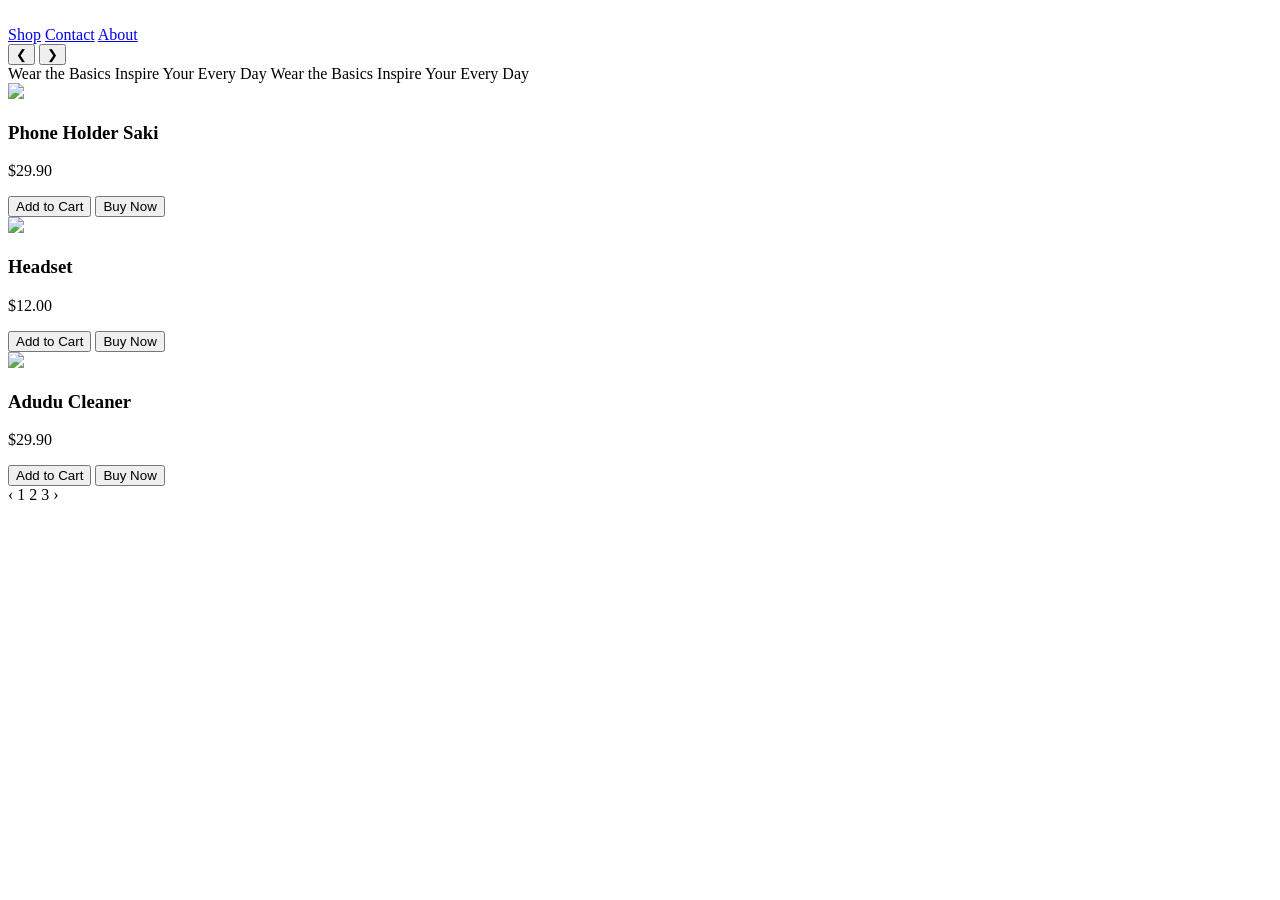
==== KORVA/index.html @ b76aff3d "Add files via upload" ====
<!DOCTYPE html>
<html lang="en">
<head>
  <meta charset="UTF-8" />
  <meta name="viewport" content="width=device-width, initial-scale=1.0"/>
  <title>KORVA</title>
  <link rel="shortcut icon" href="/images/KORVA.png" type="image/x-icon">
  <link rel="stylesheet" href="/css/style.css">
</head>
<body>

<!-- NAVBAR -->
<header class="nav">
  <div class="logo"><img src="/images/KORVA Tra.svg" alt=""></div>
  <nav>
    <a href="#">Shop</a>
    <a href="#">Contact</a>
    <a href="#">About</a>
  </nav>
</header>

<section class="hero">
  <button class="hero-arrow left">&#10094;</button>


  <button class="hero-arrow right">&#10095;</button>
</section>


<!-- CATEGORY BAR -->
<section class="category-bar">
  <span>Wear the Basics</span>
  <span>Inspire Your Every Day</span>
  <span>Wear the Basics</span>
  <span>Inspire Your Every Day</span>
</section>

<!-- PRODUCT GRID -->
<section class="product-grid">

  <div class="card">
    <img src="images/p1.png">
    <h3>Phone Holder Saki</h3>
    <p>$29.90</p>
    <div class="card-btns">
      <button>Add to Cart</button>
      <button class="buy">Buy Now</button>
    </div>
  </div>

  <div class="card">
    <img src="images/p2.png">
    <h3>Headset</h3>
    <p>$12.00</p>
    <div class="card-btns">
      <button>Add to Cart</button>
      <button class="buy">Buy Now</button>
    </div>
  </div>

  <div class="card">
    <img src="images/p3.png">
    <h3>Adudu Cleaner</h3>
    <p>$29.90</p>
    <div class="card-btns">
      <button>Add to Cart</button>
      <button class="buy">Buy Now</button>
    </div>
  </div>

</section>

<!-- PAGINATION -->
<div class="pagination">
  <span>‹</span>
  <span class="active">1</span>
  <span>2</span>
  <span>3</span>
  <span>›</span>
</div>

<script src="/js/script.js"></script>
</body>

</html>
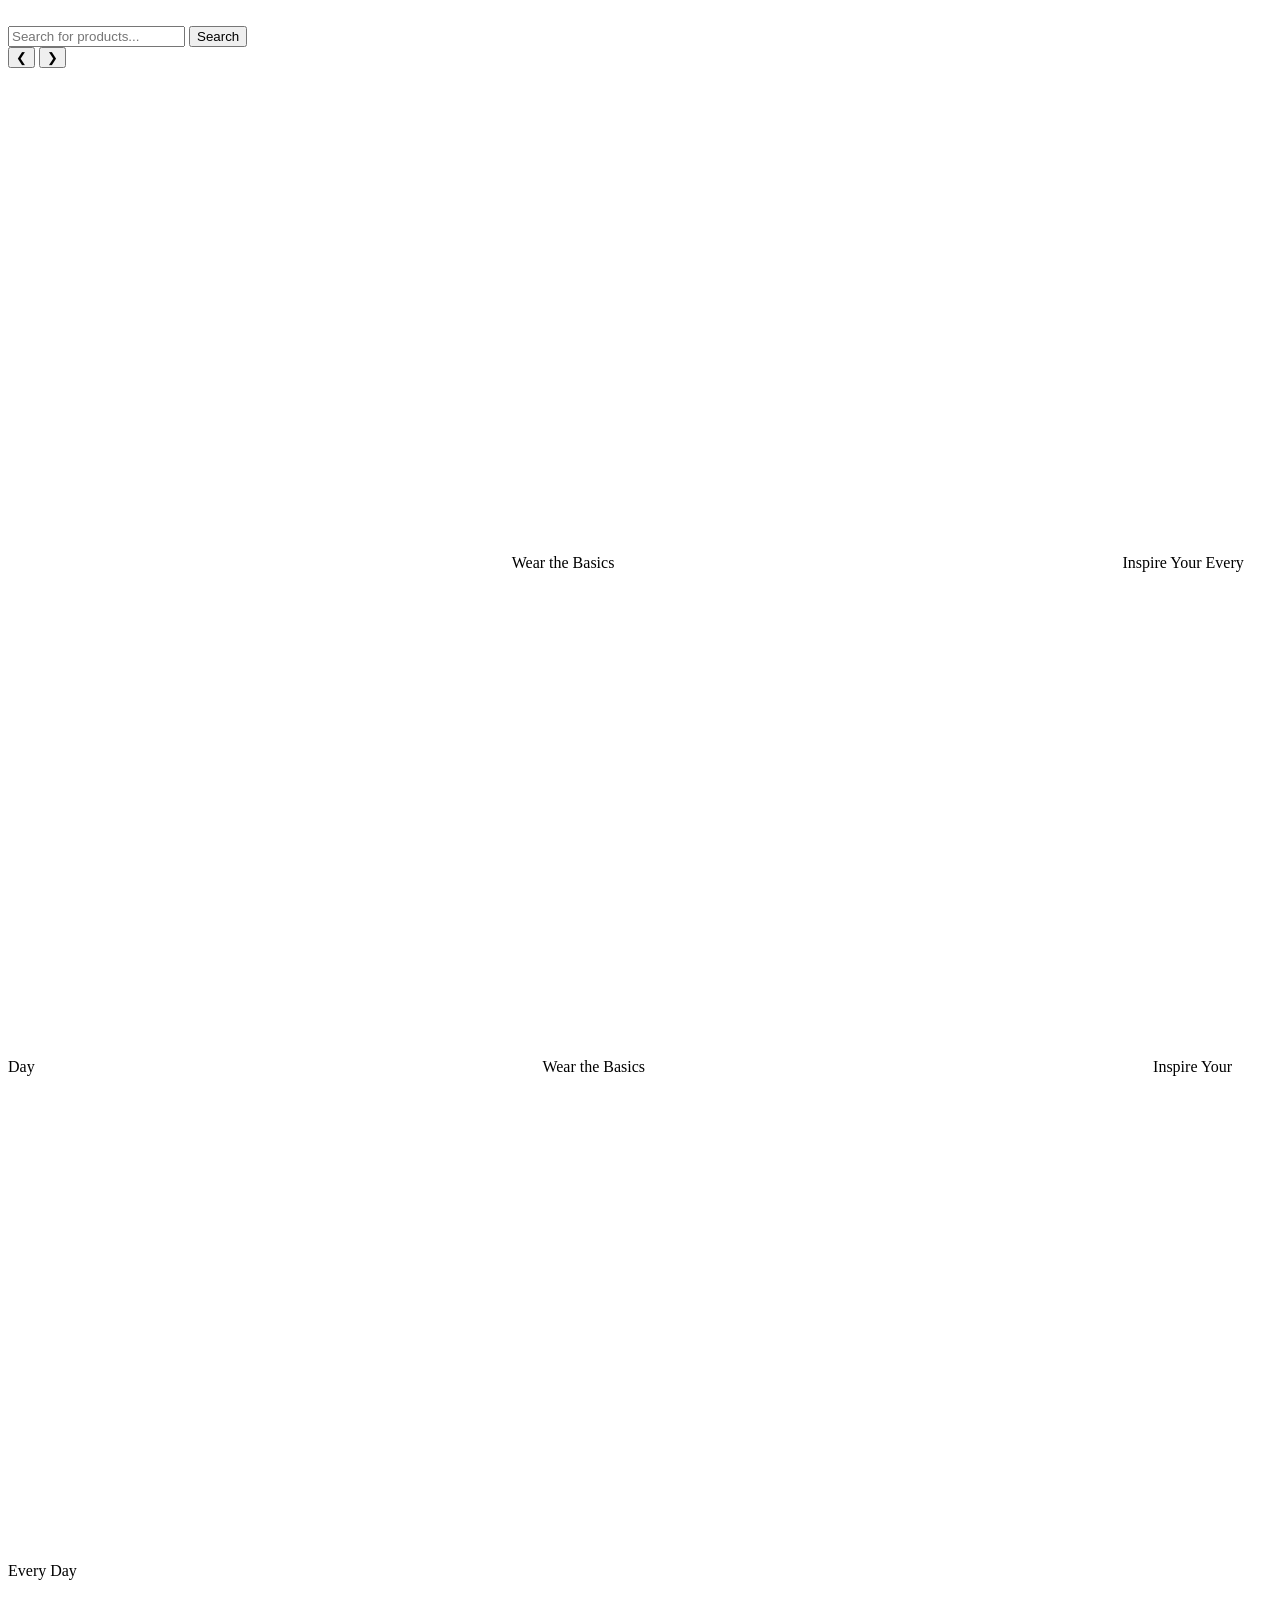
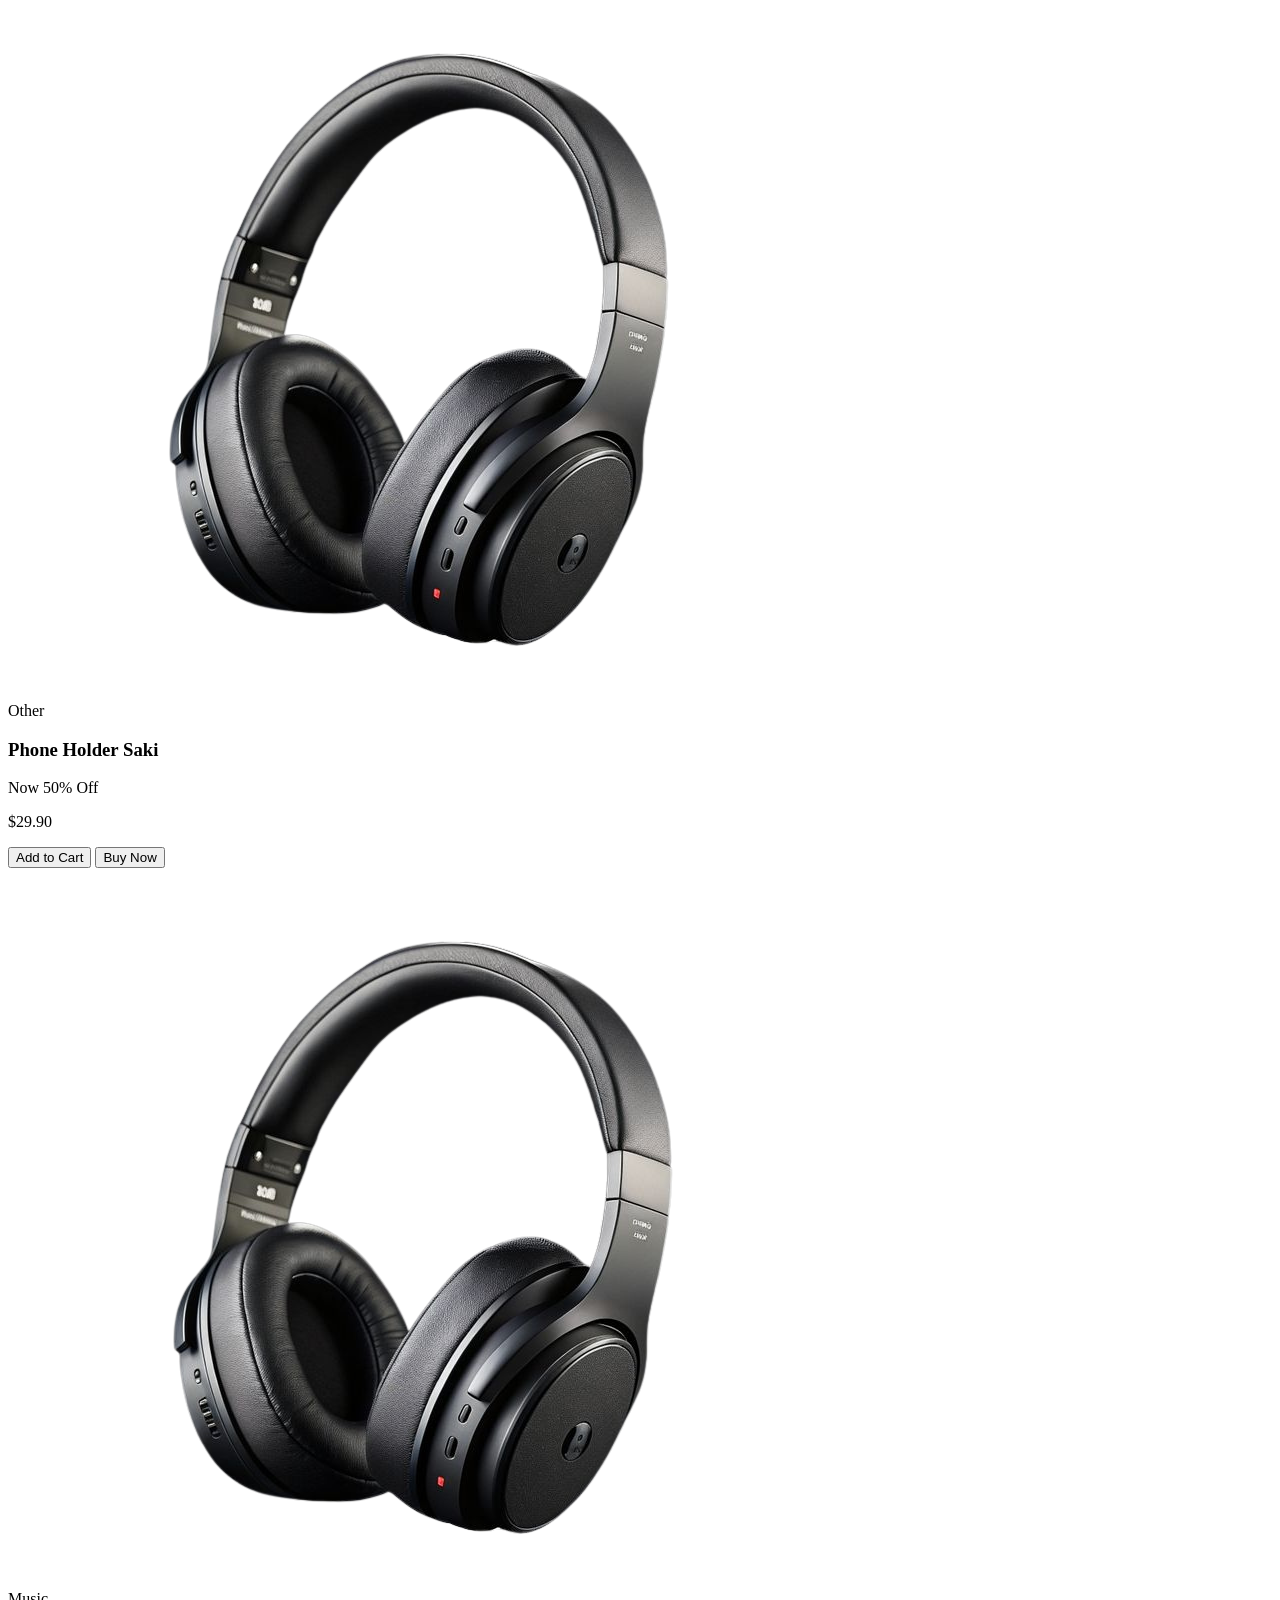
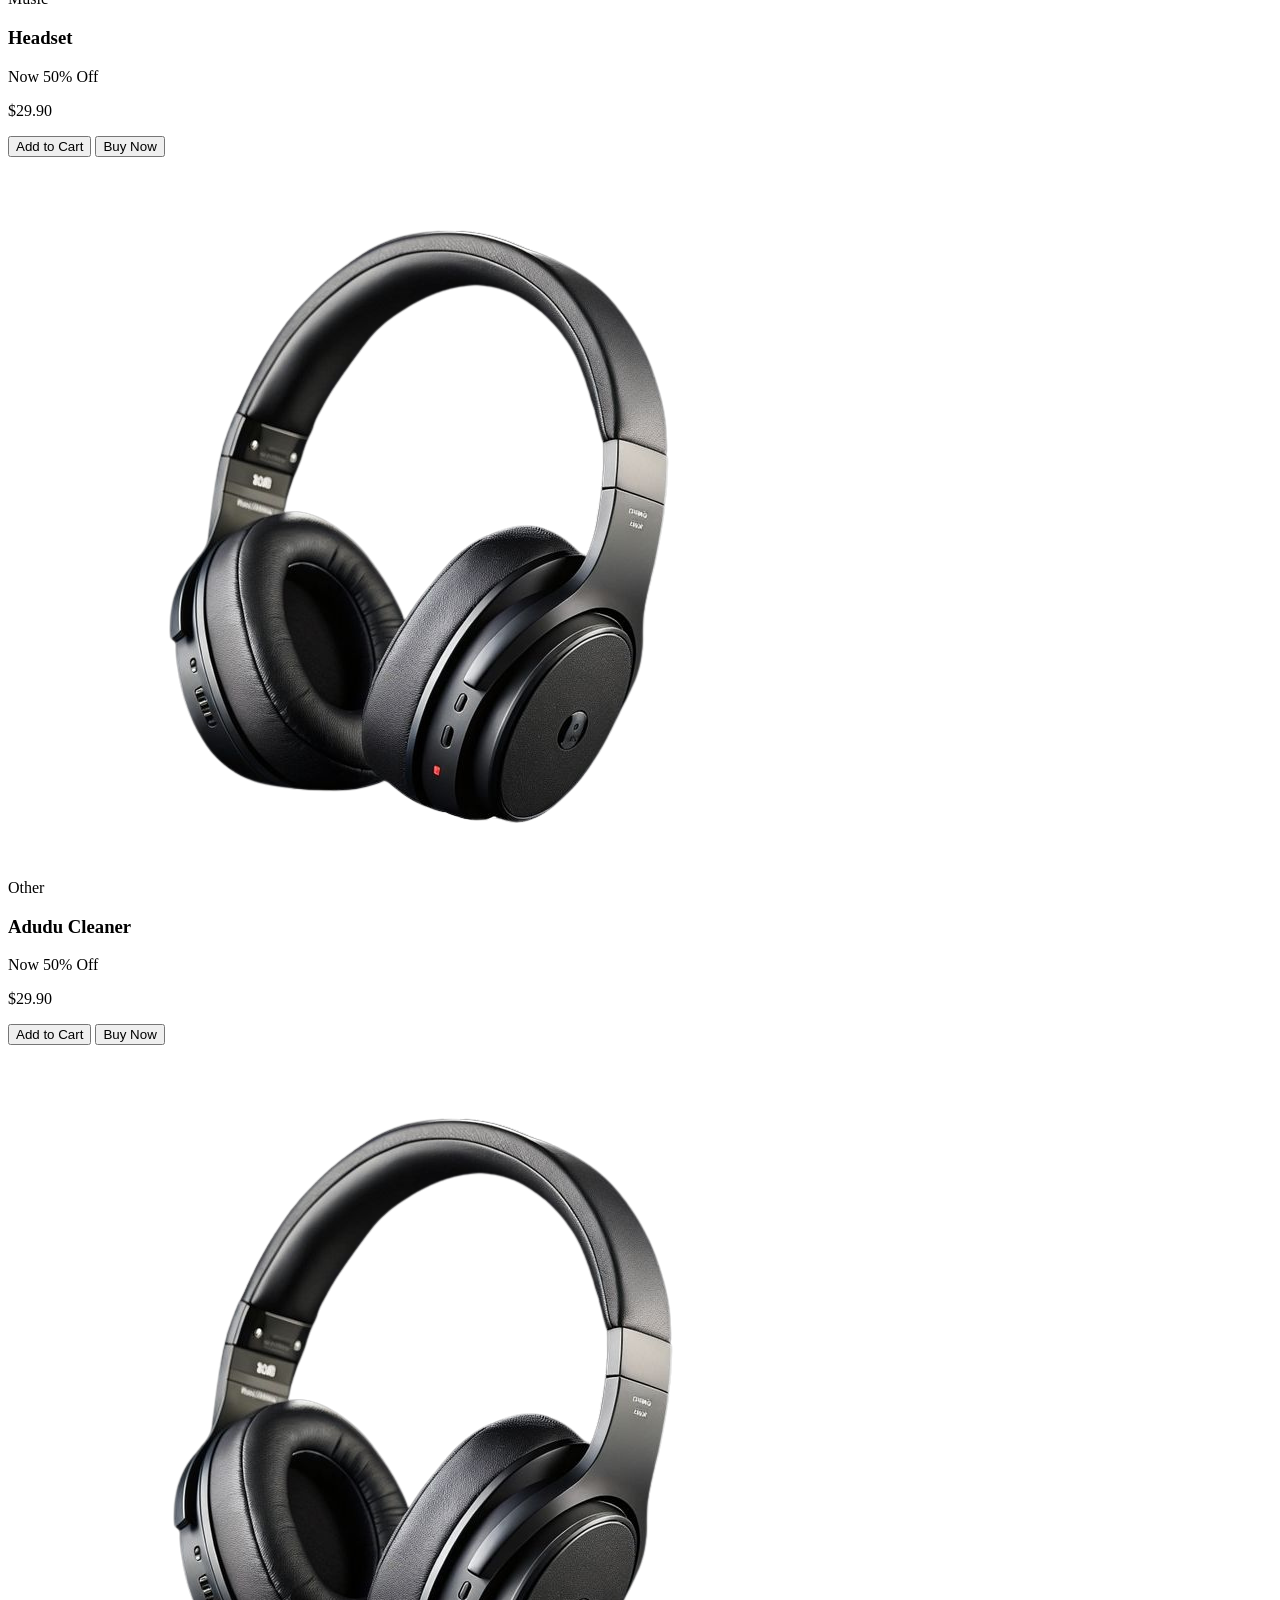
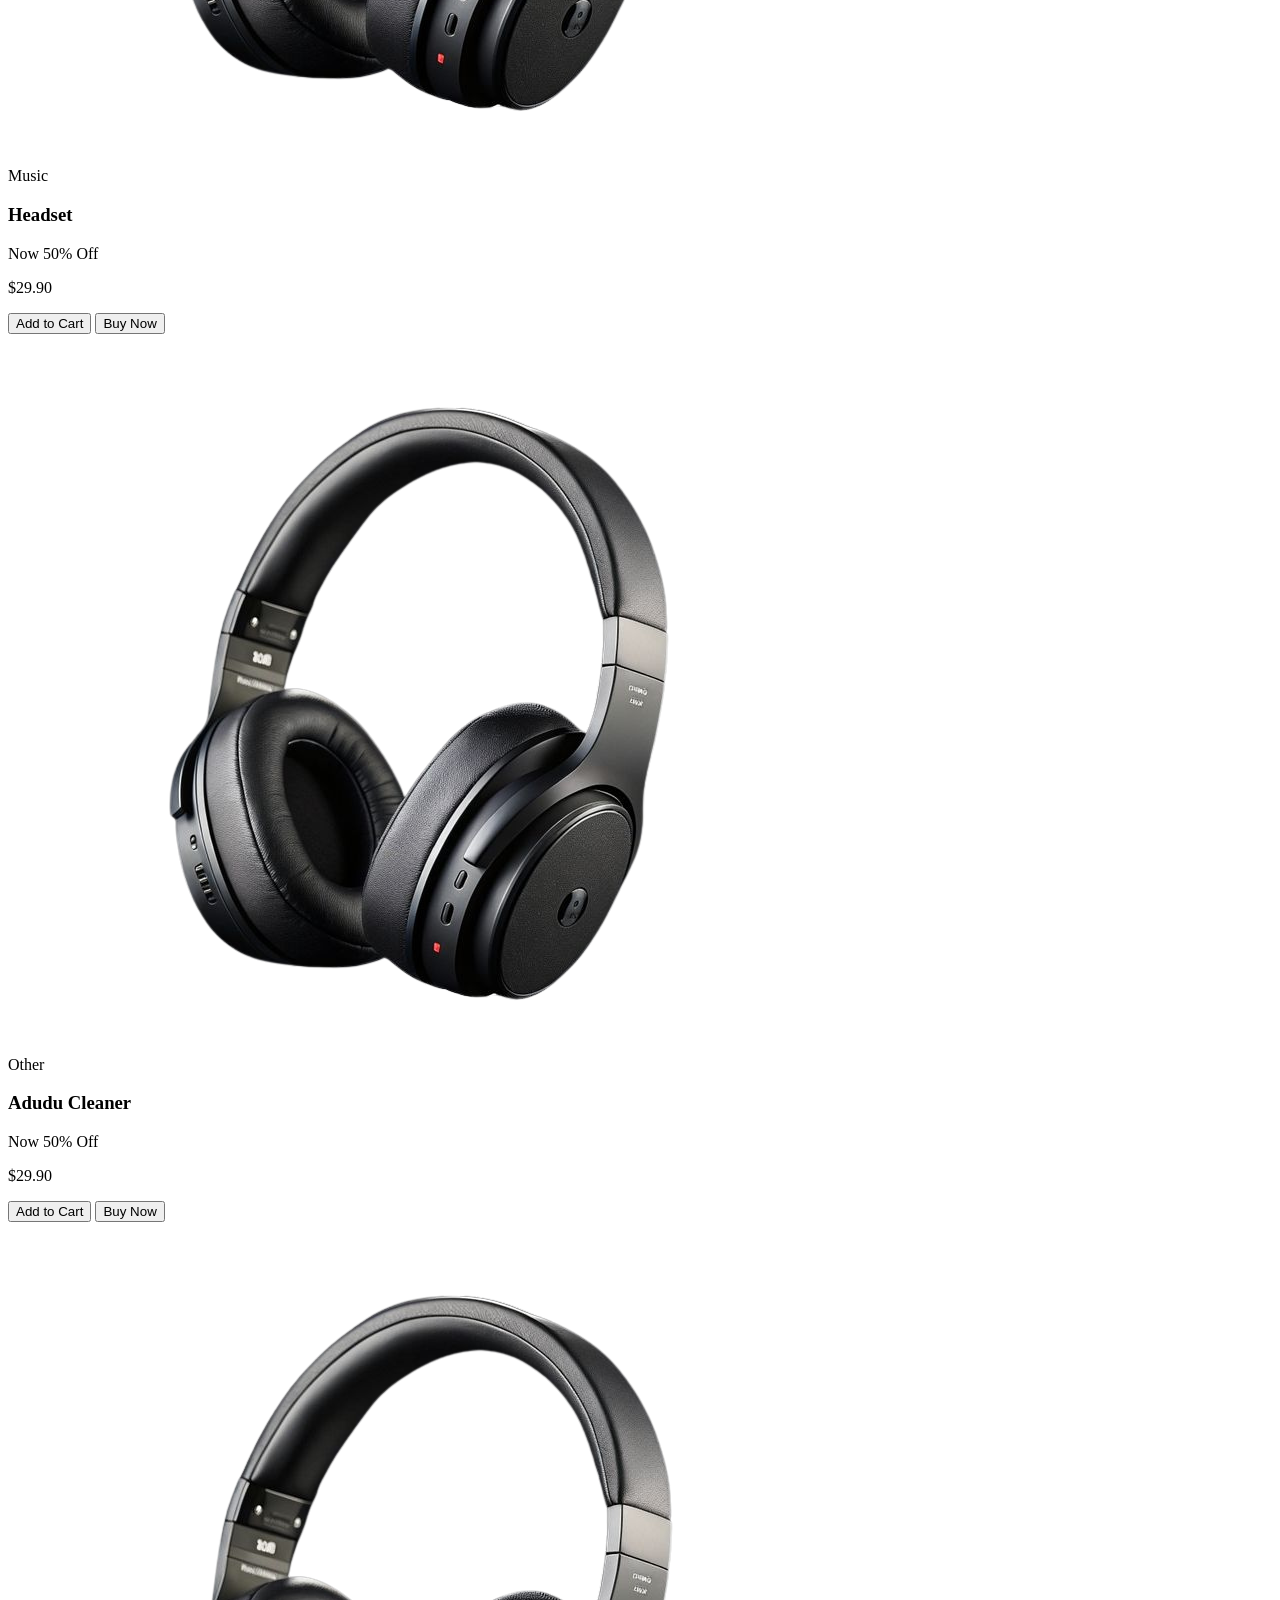
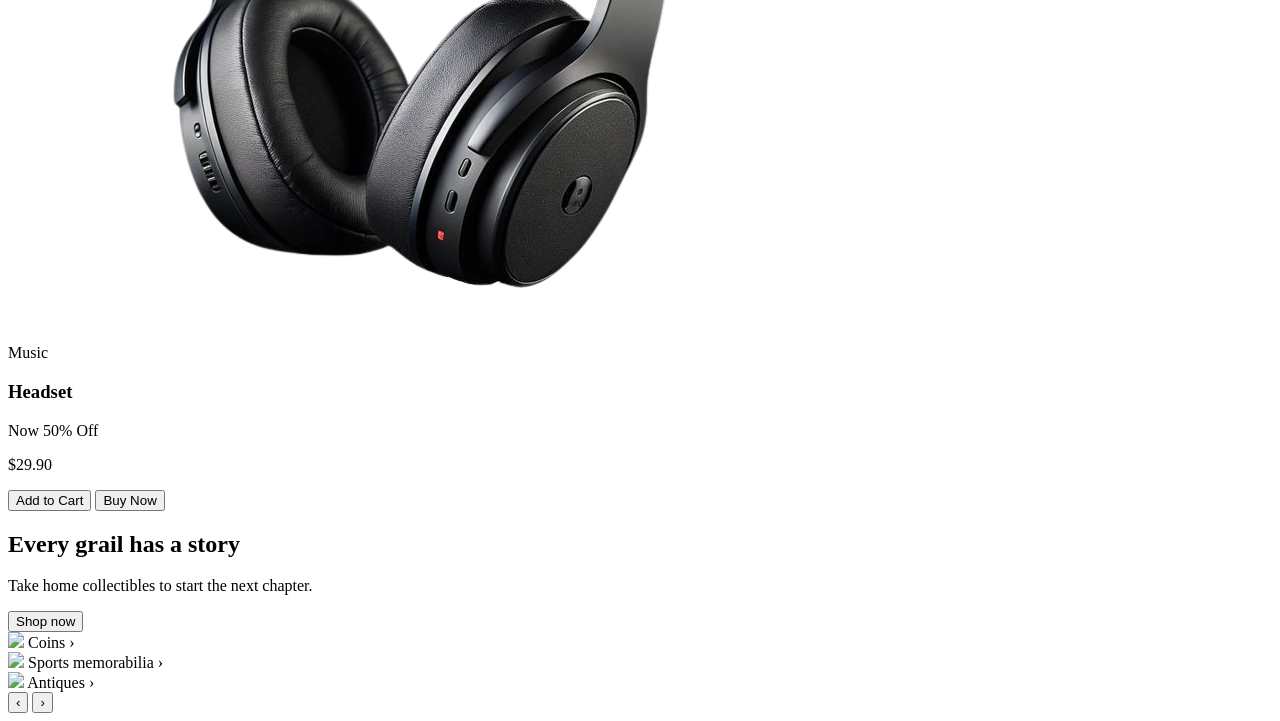
==== commit 384ff9a2: "Add files via upload" ====
--- a/KORVA/index.html
+++ b/KORVA/index.html
@@ -12,11 +12,14 @@
 <!-- NAVBAR -->
 <header class="nav">
   <div class="logo"><img src="/images/KORVA Tra.svg" alt=""></div>
-  <nav>
-    <a href="#">Shop</a>
-    <a href="#">Contact</a>
-    <a href="#">About</a>
-  </nav>
+  <!-- Search Section -->
+<section class="search-section">
+    <form class="search-form" onsubmit="return searchProducts()">
+        <input type="text" id="searchInput" placeholder="Search for products..." required>
+        <button type="submit">Search</button>
+    </form>
+</section>
+ 
 </header>
 
 <section class="hero">
@@ -29,55 +32,160 @@
 
 <!-- CATEGORY BAR -->
 <section class="category-bar">
+  <img src="images/star.svg" alt="">
+  <span>Wear the Basics  </span>
+  <img src="images/star.svg" alt="">
+
+  <span>Inspire Your Every Day</span>
+  <img src="images/star.svg" alt="">
+
   <span>Wear the Basics</span>
+  <img src="images/star.svg" alt="">
+
   <span>Inspire Your Every Day</span>
-  <span>Wear the Basics</span>
-  <span>Inspire Your Every Day</span>
-</section>
-
-<!-- PRODUCT GRID -->
-<section class="product-grid">
-
-  <div class="card">
-    <img src="images/p1.png">
-    <h3>Phone Holder Saki</h3>
-    <p>$29.90</p>
-    <div class="card-btns">
-      <button>Add to Cart</button>
-      <button class="buy">Buy Now</button>
-    </div>
-  </div>
-
-  <div class="card">
-    <img src="images/p2.png">
-    <h3>Headset</h3>
-    <p>$12.00</p>
-    <div class="card-btns">
-      <button>Add to Cart</button>
-      <button class="buy">Buy Now</button>
-    </div>
-  </div>
-
-  <div class="card">
-    <img src="images/p3.png">
-    <h3>Adudu Cleaner</h3>
-    <p>$29.90</p>
-    <div class="card-btns">
-      <button>Add to Cart</button>
-      <button class="buy">Buy Now</button>
-    </div>
-  </div>
+  <img src="images/star.svg" alt="">
 
 </section>
 
-<!-- PAGINATION -->
-<div class="pagination">
-  <span>‹</span>
-  <span class="active">1</span>
-  <span>2</span>
-  <span>3</span>
-  <span>›</span>
-</div>
+<section class="products">
+  <div class="product-grid">
+
+    <!-- CARD -->
+    <div class="product-card">
+      <span class="tag">Other</span>
+      <img src="images/Stock Images/st1 - Edited.png" alt="">
+      <h3>Phone Holder Saki</h3>
+      <div class="lay1">
+        <p class="pct">Now 50% Off</p>
+      <p class="price">$29.90</p>
+      </div>
+      <div class="actions">
+        <button class="cart">Add to Cart</button>
+        <button class="buy">Buy Now</button>
+      </div>
+    </div>
+
+    <div class="product-card">
+      <span class="tag">Music</span>
+            <img src="images/Stock Images/st1 - Edited.png" alt="">
+      <h3>Headset</h3>
+     <div class="lay1">
+        <p class="pct">Now 50% Off</p>
+      <p class="price">$29.90</p>
+      </div>
+      <div class="actions">
+        <button class="cart">Add to Cart</button>
+        <button class="buy">Buy Now</button>
+      </div>
+    </div>
+
+    <div class="product-card">
+      <span class="tag">Other</span>
+       <img src="images/Stock Images/st1 - Edited.png" alt="">
+      <h3>Adudu Cleaner</h3>
+
+      <div class="lay1">
+        <p class="pct">Now 50% Off</p>
+      <p class="price">$29.90</p>
+      </div>
+      <div class="actions">
+        <button class="cart">Add to Cart</button>
+        <button class="buy">Buy Now</button>
+      </div>
+    </div>
+
+       <div class="product-card">
+      <span class="tag">Music</span>
+            <img src="images/Stock Images/st1 - Edited.png" alt="">
+      <h3>Headset</h3>
+     <div class="lay1">
+        <p class="pct">Now 50% Off</p>
+      <p class="price">$29.90</p>
+      </div>
+      <div class="actions">
+        <button class="cart">Add to Cart</button>
+        <button class="buy">Buy Now</button>
+      </div>
+    </div>
+
+    <div class="product-card">
+      <span class="tag">Other</span>
+       <img src="images/Stock Images/st1 - Edited.png" alt="">
+      <h3>Adudu Cleaner</h3>
+
+      <div class="lay1">
+        <p class="pct">Now 50% Off</p>
+      <p class="price">$29.90</p>
+      </div>
+      <div class="actions">
+        <button class="cart">Add to Cart</button>
+        <button class="buy">Buy Now</button>
+      </div>
+    </div>
+
+       <div class="product-card">
+      <span class="tag">Music</span>
+            <img src="images/Stock Images/st1 - Edited.png" alt="">
+      <h3>Headset</h3>
+     <div class="lay1">
+        <p class="pct">Now 50% Off</p>
+      <p class="price">$29.90</p>
+      </div>
+      <div class="actions">
+        <button class="cart">Add to Cart</button>
+        <button class="buy">Buy Now</button>
+      </div>
+    </div>
+
+   
+
+    <!-- duplicate to make full rows -->
+  </div>
+</section>
+
+<section class="category-hero">
+  <div class="category-slider">
+
+    <div class="slide active">
+      <div class="slide-text">
+        <h1>Every grail has a story</h1>
+        <p>Take home collectibles to start the next chapter.</p>
+        <button>Shop now</button>
+      </div>
+
+      <div class="slide-items">
+        <div class="item">
+          <img src="images/coin.png" />
+          <span>Coins ›</span>
+        </div>
+        <div class="item">
+          <img src="images/sports.png" />
+          <span>Sports memorabilia ›</span>
+        </div>
+        <div class="item">
+          <img src="images/antiques.png" />
+          <span>Antiques ›</span>
+        </div>
+      </div>
+    </div>
+
+  </div>
+
+  <!-- Controls -->
+  <div class="controls">
+    <button class="prev">‹</button>
+    <button class="next">›</button>
+  </div>
+
+  <!-- Dots -->
+  <div class="dots">
+    <span class="active"></span>
+    <span></span>
+    <span></span>
+  </div>
+</section>
+
+
 
 <script src="/js/script.js"></script>
 </body>
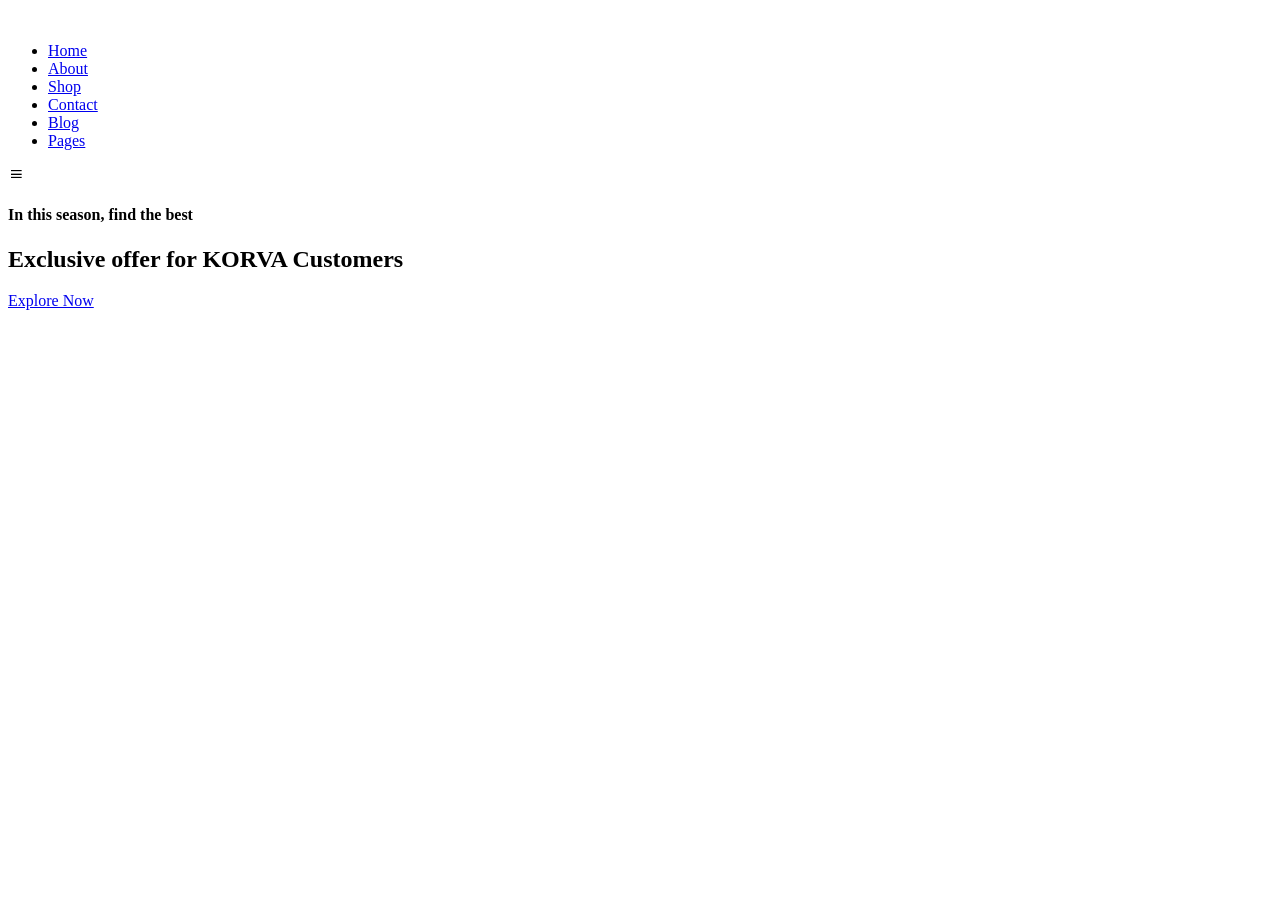
==== commit d738f94a: "Add files via upload" ====
--- a/KORVA/index.html
+++ b/KORVA/index.html
@@ -4,190 +4,50 @@
   <meta charset="UTF-8" />
   <meta name="viewport" content="width=device-width, initial-scale=1.0"/>
   <title>KORVA</title>
-  <link rel="shortcut icon" href="/images/KORVA.png" type="image/x-icon">
+  <link rel="shortcut icon" href="/images/icon.svg" type="image/x-icon">
   <link rel="stylesheet" href="/css/style.css">
+  <link
+  href="https://cdn.jsdelivr.net/npm/remixicon@4.7.0/fonts/remixicon.css"rel="stylesheet"/>
+   <link rel="stylesheet"
+  href="https://unpkg.com/boxicons@latest/css/boxicons.min.css">
 </head>
 <body>
 
-<!-- NAVBAR -->
-<header class="nav">
-  <div class="logo"><img src="/images/KORVA Tra.svg" alt=""></div>
-  <!-- Search Section -->
-<section class="search-section">
-    <form class="search-form" onsubmit="return searchProducts()">
-        <input type="text" id="searchInput" placeholder="Search for products..." required>
-        <button type="submit">Search</button>
-    </form>
-</section>
- 
+<!---Header Section--->
+<header>
+  <a href="#" class="logo"><img src="/images/KORVA1.png" alt=""></a>
+
+  <ul class="navbar">
+    <li><a href="#" class="active">Home</a></li>
+    <li><a href="#">About</a></li>
+    <li><a href="#">Shop</a></li>
+    <li><a href="#">Contact</a></li>
+    <li><a href="#">Blog</a></li>
+    <li><a href="#">Pages</a></li>
+  </ul>
+
+  <div class="icons">
+    <a href="#"><i class="ri-search-line" id="search-icon"></i></a>
+    <a href="#"><i class="ri-user-line"></i></a>
+    <a href="#"><i class="ri-shopping-bag-line"></i></a>
+     <div class="bx bx-menu" id="menu-icon"></div>
+</div>
 </header>
 
-<section class="hero">
-  <button class="hero-arrow left">&#10094;</button>
+<!---home Section--->
+<section class="home">
+  <div class="home-text">
+    <h4>In this season, find the best</h4>
+    <h1>Exclusive offer for KORVA Customers</h1>
+    <a href="#" class="btn">Explore Now</a>
+  </div>
+  
+  <div>
 
-
-  <button class="hero-arrow right">&#10095;</button>
-</section>
-
-
-<!-- CATEGORY BAR -->
-<section class="category-bar">
-  <img src="images/star.svg" alt="">
-  <span>Wear the Basics  </span>
-  <img src="images/star.svg" alt="">
-
-  <span>Inspire Your Every Day</span>
-  <img src="images/star.svg" alt="">
-
-  <span>Wear the Basics</span>
-  <img src="images/star.svg" alt="">
-
-  <span>Inspire Your Every Day</span>
-  <img src="images/star.svg" alt="">
-
-</section>
-
-<section class="products">
-  <div class="product-grid">
-
-    <!-- CARD -->
-    <div class="product-card">
-      <span class="tag">Other</span>
-      <img src="images/Stock Images/st1 - Edited.png" alt="">
-      <h3>Phone Holder Saki</h3>
-      <div class="lay1">
-        <p class="pct">Now 50% Off</p>
-      <p class="price">$29.90</p>
-      </div>
-      <div class="actions">
-        <button class="cart">Add to Cart</button>
-        <button class="buy">Buy Now</button>
-      </div>
-    </div>
-
-    <div class="product-card">
-      <span class="tag">Music</span>
-            <img src="images/Stock Images/st1 - Edited.png" alt="">
-      <h3>Headset</h3>
-     <div class="lay1">
-        <p class="pct">Now 50% Off</p>
-      <p class="price">$29.90</p>
-      </div>
-      <div class="actions">
-        <button class="cart">Add to Cart</button>
-        <button class="buy">Buy Now</button>
-      </div>
-    </div>
-
-    <div class="product-card">
-      <span class="tag">Other</span>
-       <img src="images/Stock Images/st1 - Edited.png" alt="">
-      <h3>Adudu Cleaner</h3>
-
-      <div class="lay1">
-        <p class="pct">Now 50% Off</p>
-      <p class="price">$29.90</p>
-      </div>
-      <div class="actions">
-        <button class="cart">Add to Cart</button>
-        <button class="buy">Buy Now</button>
-      </div>
-    </div>
-
-       <div class="product-card">
-      <span class="tag">Music</span>
-            <img src="images/Stock Images/st1 - Edited.png" alt="">
-      <h3>Headset</h3>
-     <div class="lay1">
-        <p class="pct">Now 50% Off</p>
-      <p class="price">$29.90</p>
-      </div>
-      <div class="actions">
-        <button class="cart">Add to Cart</button>
-        <button class="buy">Buy Now</button>
-      </div>
-    </div>
-
-    <div class="product-card">
-      <span class="tag">Other</span>
-       <img src="images/Stock Images/st1 - Edited.png" alt="">
-      <h3>Adudu Cleaner</h3>
-
-      <div class="lay1">
-        <p class="pct">Now 50% Off</p>
-      <p class="price">$29.90</p>
-      </div>
-      <div class="actions">
-        <button class="cart">Add to Cart</button>
-        <button class="buy">Buy Now</button>
-      </div>
-    </div>
-
-       <div class="product-card">
-      <span class="tag">Music</span>
-            <img src="images/Stock Images/st1 - Edited.png" alt="">
-      <h3>Headset</h3>
-     <div class="lay1">
-        <p class="pct">Now 50% Off</p>
-      <p class="price">$29.90</p>
-      </div>
-      <div class="actions">
-        <button class="cart">Add to Cart</button>
-        <button class="buy">Buy Now</button>
-      </div>
-    </div>
-
-   
-
-    <!-- duplicate to make full rows -->
   </div>
 </section>
 
-<section class="category-hero">
-  <div class="category-slider">
-
-    <div class="slide active">
-      <div class="slide-text">
-        <h1>Every grail has a story</h1>
-        <p>Take home collectibles to start the next chapter.</p>
-        <button>Shop now</button>
-      </div>
-
-      <div class="slide-items">
-        <div class="item">
-          <img src="images/coin.png" />
-          <span>Coins ›</span>
-        </div>
-        <div class="item">
-          <img src="images/sports.png" />
-          <span>Sports memorabilia ›</span>
-        </div>
-        <div class="item">
-          <img src="images/antiques.png" />
-          <span>Antiques ›</span>
-        </div>
-      </div>
-    </div>
-
-  </div>
-
-  <!-- Controls -->
-  <div class="controls">
-    <button class="prev">‹</button>
-    <button class="next">›</button>
-  </div>
-
-  <!-- Dots -->
-  <div class="dots">
-    <span class="active"></span>
-    <span></span>
-    <span></span>
-  </div>
-</section>
-
-
-
-<script src="/js/script.js"></script>
-</body>
-
+   <!--- Custom Js Link --->
+   <script type="text/javascript" src="/js/script.js"></script>
+   </body>
 </html>
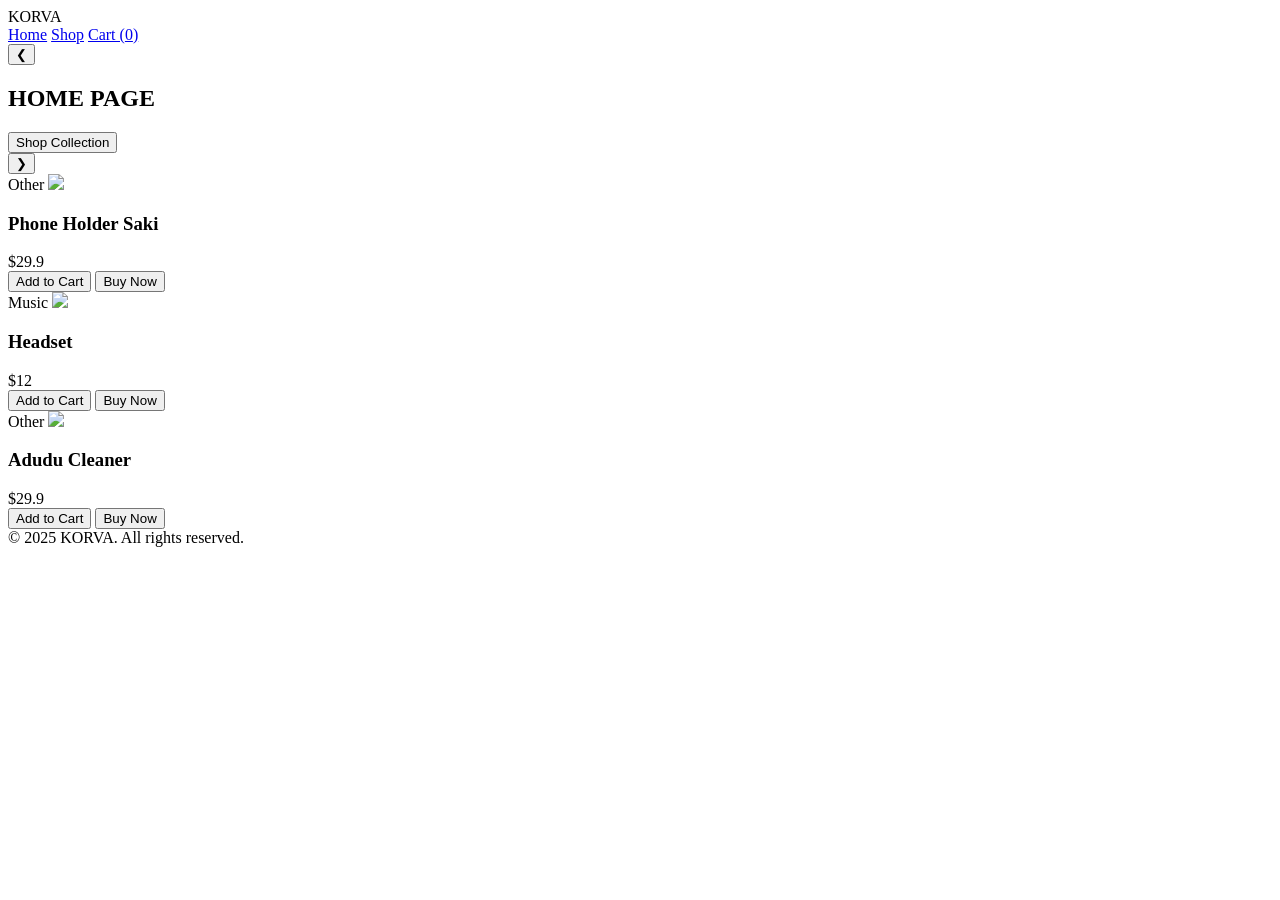
==== commit 5c6c68f2: "Add files via upload" ====
--- a/KORVA/index.html
+++ b/KORVA/index.html
@@ -1,53 +1,110 @@
+
 <!DOCTYPE html>
 <html lang="en">
 <head>
   <meta charset="UTF-8" />
   <meta name="viewport" content="width=device-width, initial-scale=1.0"/>
   <title>KORVA</title>
-  <link rel="shortcut icon" href="/images/icon.svg" type="image/x-icon">
-  <link rel="stylesheet" href="/css/style.css">
-  <link
-  href="https://cdn.jsdelivr.net/npm/remixicon@4.7.0/fonts/remixicon.css"rel="stylesheet"/>
-   <link rel="stylesheet"
-  href="https://unpkg.com/boxicons@latest/css/boxicons.min.css">
+  <link rel="shortcut icon" href="/images/KORVA.png" type="image/x-icon">
+  <link rel="stylesheet" href="/css/main.css">
 </head>
 <body>
 
-<!---Header Section--->
+<!-- NAV -->
 <header>
-  <a href="#" class="logo"><img src="/images/KORVA1.png" alt=""></a>
-
-  <ul class="navbar">
-    <li><a href="#" class="active">Home</a></li>
-    <li><a href="#">About</a></li>
-    <li><a href="#">Shop</a></li>
-    <li><a href="#">Contact</a></li>
-    <li><a href="#">Blog</a></li>
-    <li><a href="#">Pages</a></li>
-  </ul>
-
-  <div class="icons">
-    <a href="#"><i class="ri-search-line" id="search-icon"></i></a>
-    <a href="#"><i class="ri-user-line"></i></a>
-    <a href="#"><i class="ri-shopping-bag-line"></i></a>
-     <div class="bx bx-menu" id="menu-icon"></div>
-</div>
+  <div class="logo">KORVA</div>
+  <nav>
+    <a href="#">Home</a>
+    <a href="#">Shop</a>
+    <a href="#">Cart (<span id="cart-count">0</span>)</a>
+  </nav>
 </header>
 
-<!---home Section--->
-<section class="home">
-  <div class="home-text">
-    <h4>In this season, find the best</h4>
-    <h1>Exclusive offer for KORVA Customers</h1>
-    <a href="#" class="btn">Explore Now</a>
+<!-- HERO -->
+<section class="hero" id="hero">
+  <button class="hero-arrow left">&#10094;</button>
+  <div class="hero-content">
+    <h1>HOME PAGE</h1>
+    <button>Shop Collection</button>
   </div>
-  
-  <div>
-
-  </div>
+  <button class="hero-arrow right">&#10095;</button>
 </section>
 
-   <!--- Custom Js Link --->
-   <script type="text/javascript" src="/js/script.js"></script>
-   </body>
+<!-- PRODUCTS -->
+<section class="products">
+  <div class="grid" id="product-grid"></div>
+</section>
+
+<footer>
+  © 2025 KORVA. All rights reserved.
+</footer>
+
+<script>
+/* ---------------- HERO SLIDER ---------------- */
+const hero = document.getElementById("hero");
+const images = [
+  "https://images.unsplash.com/photo-1521572163474-6864f9cf17ab",
+  "https://images.unsplash.com/photo-1503342217505-b0a15ec3261c",
+  "https://images.unsplash.com/photo-1512436991641-6745cdb1723f"
+];
+let heroIndex = 0;
+
+function updateHero() {
+  hero.style.backgroundImage = `url(${images[heroIndex]})`;
+}
+updateHero();
+
+document.querySelector(".right").onclick = () => {
+  heroIndex = (heroIndex + 1) % images.length;
+  updateHero();
+};
+document.querySelector(".left").onclick = () => {
+  heroIndex = (heroIndex - 1 + images.length) % images.length;
+  updateHero();
+};
+setInterval(() => {
+  heroIndex = (heroIndex + 1) % images.length;
+  updateHero();
+}, 5000);
+
+/* ---------------- PRODUCTS DATA ---------------- */
+const products = [
+  { id: 1, name: "Phone Holder Saki", price: 29.9, category: "Other", img: "https://i.imgur.com/F8YVJYw.png" },
+  { id: 2, name: "Headset", price: 12.0, category: "Music", img: "https://i.imgur.com/8Q2QZ4n.png" },
+  { id: 3, name: "Adudu Cleaner", price: 29.9, category: "Other", img: "https://i.imgur.com/Qm6P8wK.png" }
+];
+
+/* ---------------- RENDER PRODUCTS ---------------- */
+const grid = document.getElementById("product-grid");
+
+products.forEach(p => {
+  grid.innerHTML += `
+    <div class="card">
+      <span class="tag">${p.category}</span>
+      <img src="${p.img}">
+      <h3>${p.name}</h3>
+      <div class="price">$${p.price}</div>
+      <div class="actions">
+        <button class="cart-btn" onclick="addToCart(${p.id})">Add to Cart</button>
+        <button class="buy-btn">Buy Now</button>
+      </div>
+    </div>
+  `;
+});
+
+/* ---------------- CART ---------------- */
+let cart = JSON.parse(localStorage.getItem("cart")) || [];
+
+function addToCart(id) {
+  const item = products.find(p => p.id === id);
+  cart.push(item);
+  localStorage.setItem("cart", JSON.stringify(cart));
+  document.getElementById("cart-count").innerText = cart.length;
+  alert("Added to cart 🛒");
+}
+
+document.getElementById("cart-count").innerText = cart.length;
+</script>
+
+</body>
 </html>
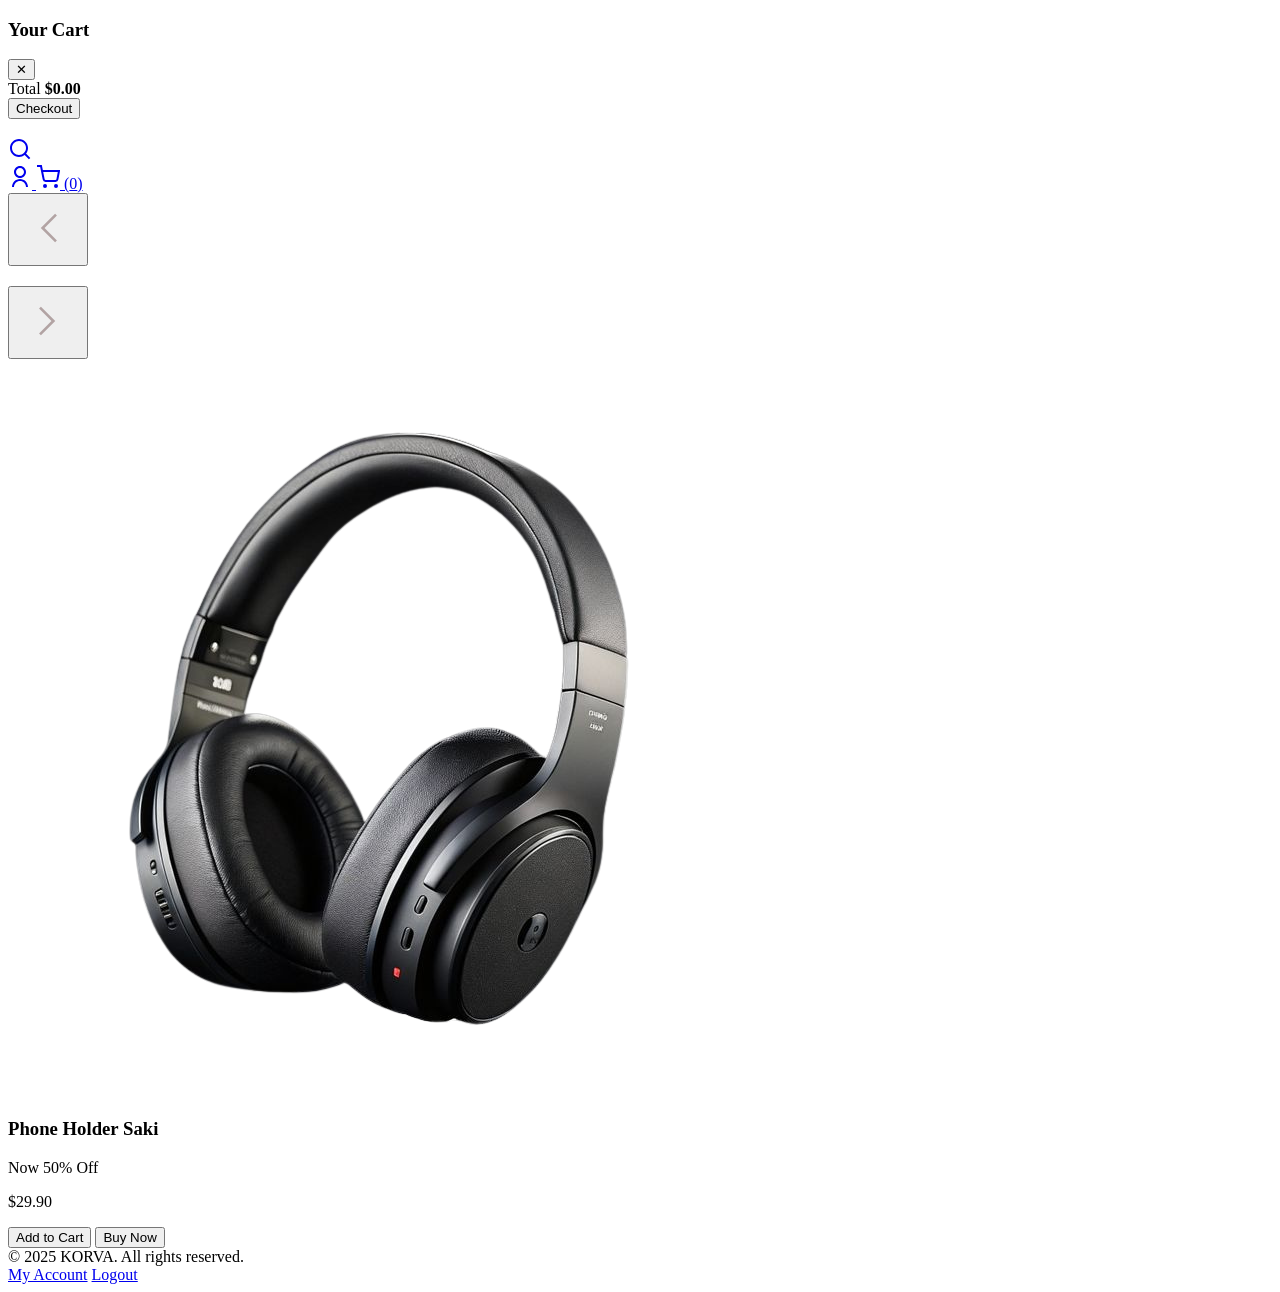
==== commit f78553be: "Add files via upload" ====
--- a/KORVA/index.html
+++ b/KORVA/index.html
@@ -6,105 +6,118 @@
   <meta name="viewport" content="width=device-width, initial-scale=1.0"/>
   <title>KORVA</title>
   <link rel="shortcut icon" href="/images/KORVA.png" type="image/x-icon">
+  <link
+    href="https://cdn.jsdelivr.net/npm/remixicon@4.7.0/fonts/remixicon.css"
+    rel="stylesheet"
+/>
   <link rel="stylesheet" href="/css/main.css">
 </head>
 <body>
+<!-- CART DRAWER -->
+<div class="cart-overlay" id="cartOverlay"></div>
+
+<aside class="cart-drawer" id="cartDrawer">
+  <div class="cart-header">
+    <h3>Your Cart</h3>
+    <button id="closeCart">✕</button>
+  </div>
+
+  <div class="cart-items" id="cartItems"></div>
+
+  <div class="cart-footer">
+    <div class="cart-total">
+      <span>Total</span>
+      <strong id="cartTotal">$0.00</strong>
+    </div>
+    <button class="checkout-btn">Checkout</button>
+  </div>
+</aside>
+
+
+  <!-- Profile Menu -->
+
+
 
 <!-- NAV -->
 <header>
-  <div class="logo">KORVA</div>
+  <div class="logo"><img src="/images/KORVA Tra.svg" alt=""></div>
   <nav>
-    <a href="#">Home</a>
-    <a href="#">Shop</a>
-    <a href="#">Cart (<span id="cart-count">0</span>)</a>
+    
+    <a href="#"> <svg xmlns="http://www.w3.org/2000/svg" viewBox="0 0 24 24" width="24" height="24" fill="currentColor"><path d="M18.031 16.6168L22.3137 20.8995L20.8995 22.3137L16.6168 18.031C15.0769 19.263 13.124 20 11 20C6.032 20 2 15.968 2 11C2 6.032 6.032 2 11 2C15.968 2 20 6.032 20 11C20 13.124 19.263 15.0769 18.031 16.6168ZM16.0247 15.8748C17.2475 14.6146 18 12.8956 18 11C18 7.1325 14.8675 4 11 4C7.1325 4 4 7.1325 4 11C4 14.8675 7.1325 18 11 18C12.8956 18 14.6146 17.2475 15.8748 16.0247L16.0247 15.8748Z"></path></svg></a>
+   
+ <div class="profile-menu">
+  <a href="#" id="profileIcon">
+    <svg xmlns="http://www.w3.org/2000/svg" viewBox="0 0 24 24" width="24" height="24" fill="currentColor">
+      <path d="M4 22C4 17.5817 7.58172 14 12 14C16.4183 14 20 17.5817 20 22H18C18 18.6863 15.3137 16 12 16C8.68629 16 6 18.6863 6 22H4ZM12 13C8.685 13 6 10.315 6 7C6 3.685 8.685 1 12 1C15.315 1 18 3.685 18 7C18 10.315 15.315 13 12 13ZM12 11C14.21 11 16 9.21 16 7C16 4.79 14.21 3 12 3C9.79 3 8 4.79 8 7C8 9.21 9.79 11 12 11Z"></path>
+    </svg>
+  </a>
+
+  <!-- Dropdown -->
+
+    <a href="#"> <svg width="24" height="24" viewBox="0 0 24 24" fill="none" stroke="currentColor" stroke-width="2">
+      <circle cx="9" cy="21" r="1"></circle>
+      <circle cx="20" cy="21" r="1"></circle>
+      <path d="M1 1h4l2.68 13.39a2 2 0 0 0 2 1.61h9.72a2 2 0 0 0 2-1.61L23 6H6"></path>
+    </svg> (<span id="cart-count">0</span>)</a>
+   
   </nav>
 </header>
 
 <!-- HERO -->
 <section class="hero" id="hero">
-  <button class="hero-arrow left">&#10094;</button>
+  <button class="hero-arrow left"><svg  xmlns="http://www.w3.org/2000/svg" width="64" height="64"  
+fill="#b2a3a3" viewBox="0 0 24 24"  
+transform="scale(1,-1) ">
+<!--Boxicons v3.0.6 https://boxicons.com | License  https://docs.boxicons.com/free-->
+<path d="M14.65 6.65 9.29 12l5.36 5.35.7-.7L10.71 12l4.64-4.65z"></path>
+</svg></button>
   <div class="hero-content">
-    <h1>HOME PAGE</h1>
-    <button>Shop Collection</button>
-  </div>
-  <button class="hero-arrow right">&#10095;</button>
+  <h1 id="hero-text"></h1>
+</div>
+
+  <button class="hero-arrow right"><svg  xmlns="http://www.w3.org/2000/svg" width="64" height="64"  
+fill="#b2a3a3" viewBox="0 0 24 24"  
+transform="scale(-1,1) ">
+<!--Boxicons v3.0.6 https://boxicons.com | License  https://docs.boxicons.com/free-->
+<path d="M14.65 6.65 9.29 12l5.36 5.35.7-.7L10.71 12l4.64-4.65z"></path>
+</svg></button>
 </section>
 
 <!-- PRODUCTS -->
-<section class="products">
-  <div class="grid" id="product-grid"></div>
-</section>
+<div class="product-card"
+     data-id="1"
+     data-name="Phone Holder Saki"
+     data-price="29.90"
+     data-img="images/Stock Images/st1 - Edited.png">
+
+  <span class="tag"></span>
+  <img src="images/Stock Images/st1 - Edited.png" alt="">
+  <h3>Phone Holder Saki</h3>
+
+  <div class="lay1">
+    <p class="pct">Now 50% Off</p>
+    <p class="price">$29.90</p>
+  </div>
+
+  <div class="actions">
+    <button class="cart">Add to Cart</button>
+    <button class="buy">Buy Now</button>
+  </div>
+</div>
 
 <footer>
   © 2025 KORVA. All rights reserved.
 </footer>
+<script src="/js/main.js"></script>
+<script src="/js/data.js"></script>
+<script src="/js/cart.js"></script>
+<script src="/js/slider.js"></script>
 
-<script>
-/* ---------------- HERO SLIDER ---------------- */
-const hero = document.getElementById("hero");
-const images = [
-  "https://images.unsplash.com/photo-1521572163474-6864f9cf17ab",
-  "https://images.unsplash.com/photo-1503342217505-b0a15ec3261c",
-  "https://images.unsplash.com/photo-1512436991641-6745cdb1723f"
-];
-let heroIndex = 0;
-
-function updateHero() {
-  hero.style.backgroundImage = `url(${images[heroIndex]})`;
-}
-updateHero();
-
-document.querySelector(".right").onclick = () => {
-  heroIndex = (heroIndex + 1) % images.length;
-  updateHero();
-};
-document.querySelector(".left").onclick = () => {
-  heroIndex = (heroIndex - 1 + images.length) % images.length;
-  updateHero();
-};
-setInterval(() => {
-  heroIndex = (heroIndex + 1) % images.length;
-  updateHero();
-}, 5000);
-
-/* ---------------- PRODUCTS DATA ---------------- */
-const products = [
-  { id: 1, name: "Phone Holder Saki", price: 29.9, category: "Other", img: "https://i.imgur.com/F8YVJYw.png" },
-  { id: 2, name: "Headset", price: 12.0, category: "Music", img: "https://i.imgur.com/8Q2QZ4n.png" },
-  { id: 3, name: "Adudu Cleaner", price: 29.9, category: "Other", img: "https://i.imgur.com/Qm6P8wK.png" }
-];
-
-/* ---------------- RENDER PRODUCTS ---------------- */
-const grid = document.getElementById("product-grid");
-
-products.forEach(p => {
-  grid.innerHTML += `
-    <div class="card">
-      <span class="tag">${p.category}</span>
-      <img src="${p.img}">
-      <h3>${p.name}</h3>
-      <div class="price">$${p.price}</div>
-      <div class="actions">
-        <button class="cart-btn" onclick="addToCart(${p.id})">Add to Cart</button>
-        <button class="buy-btn">Buy Now</button>
-      </div>
-    </div>
-  `;
-});
-
-/* ---------------- CART ---------------- */
-let cart = JSON.parse(localStorage.getItem("cart")) || [];
-
-function addToCart(id) {
-  const item = products.find(p => p.id === id);
-  cart.push(item);
-  localStorage.setItem("cart", JSON.stringify(cart));
-  document.getElementById("cart-count").innerText = cart.length;
-  alert("Added to cart 🛒");
-}
-
-document.getElementById("cart-count").innerText = cart.length;
-</script>
 
 </body>
 </html>
+  <div class="profile-dropdown" id="profileDropdown">
+    <a href="#">My Account</a>
+    <a href="#">Logout</a>
+  </div>
+</div>
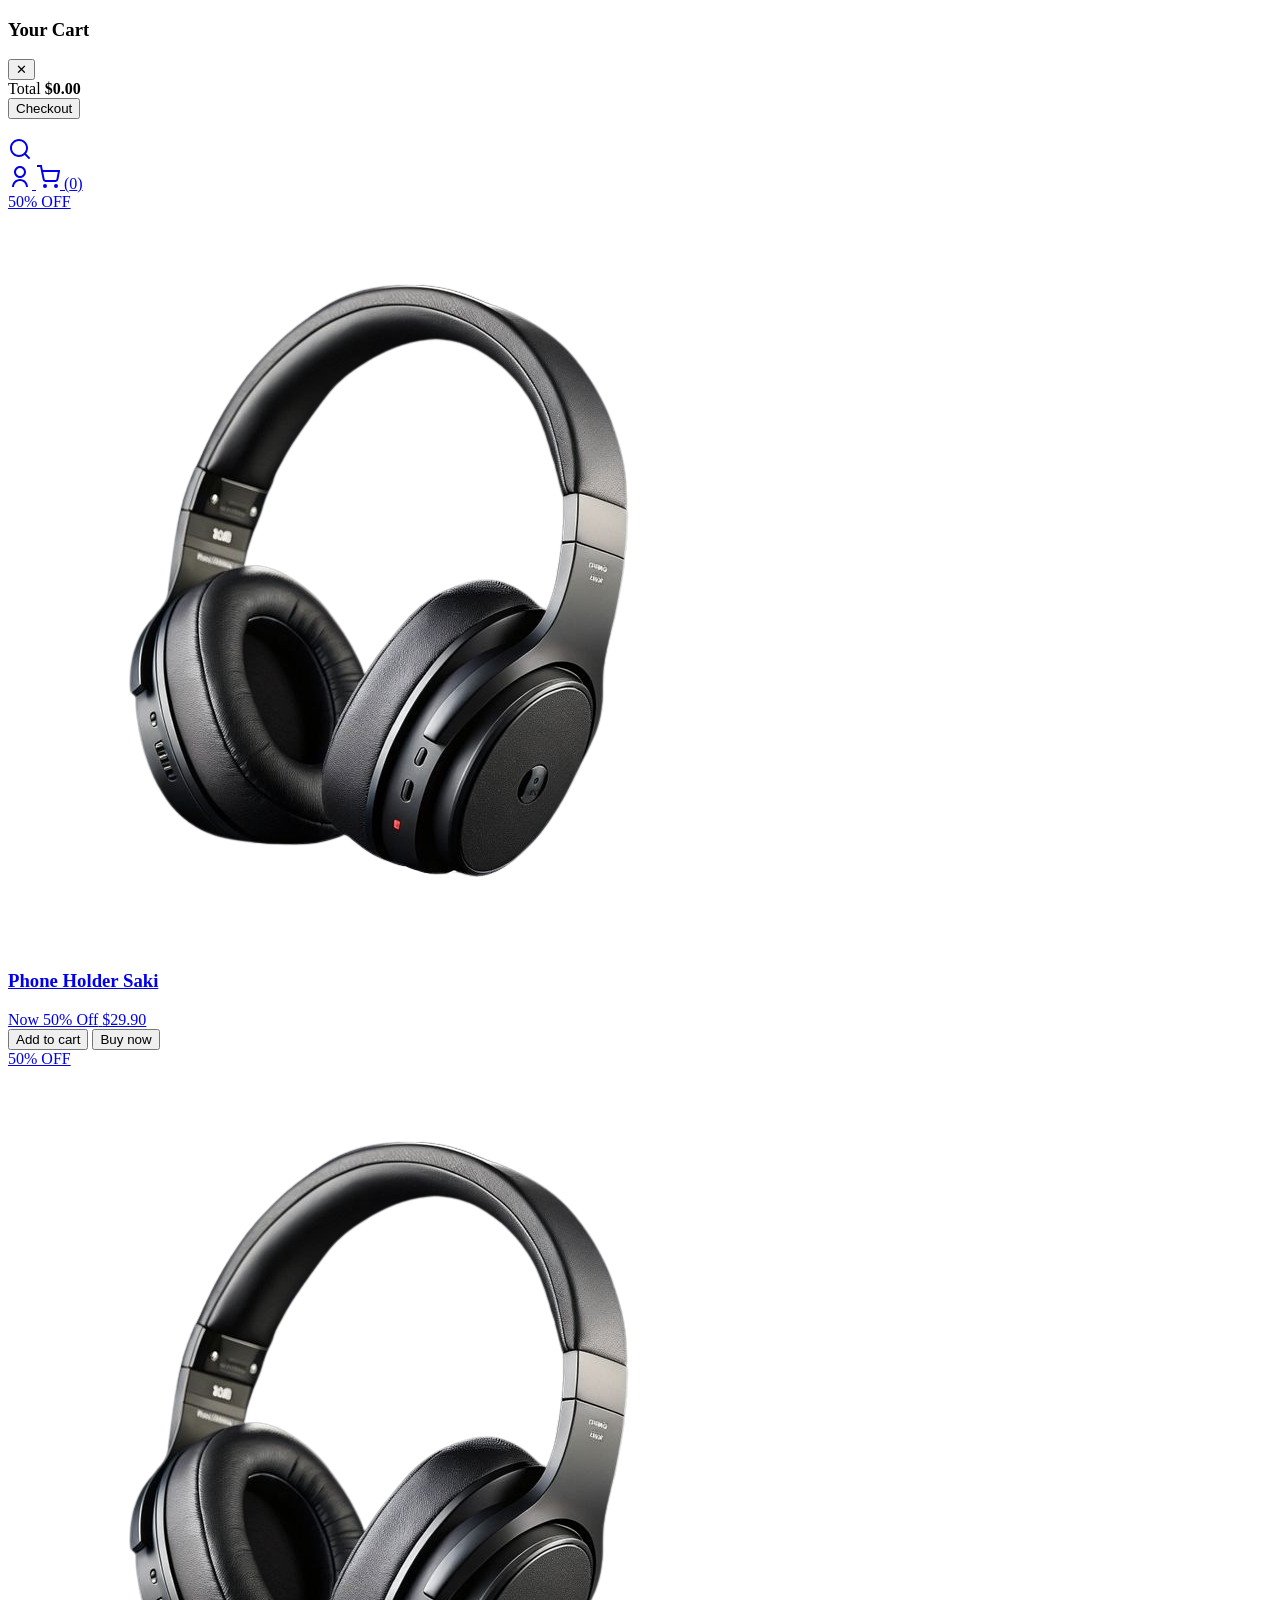
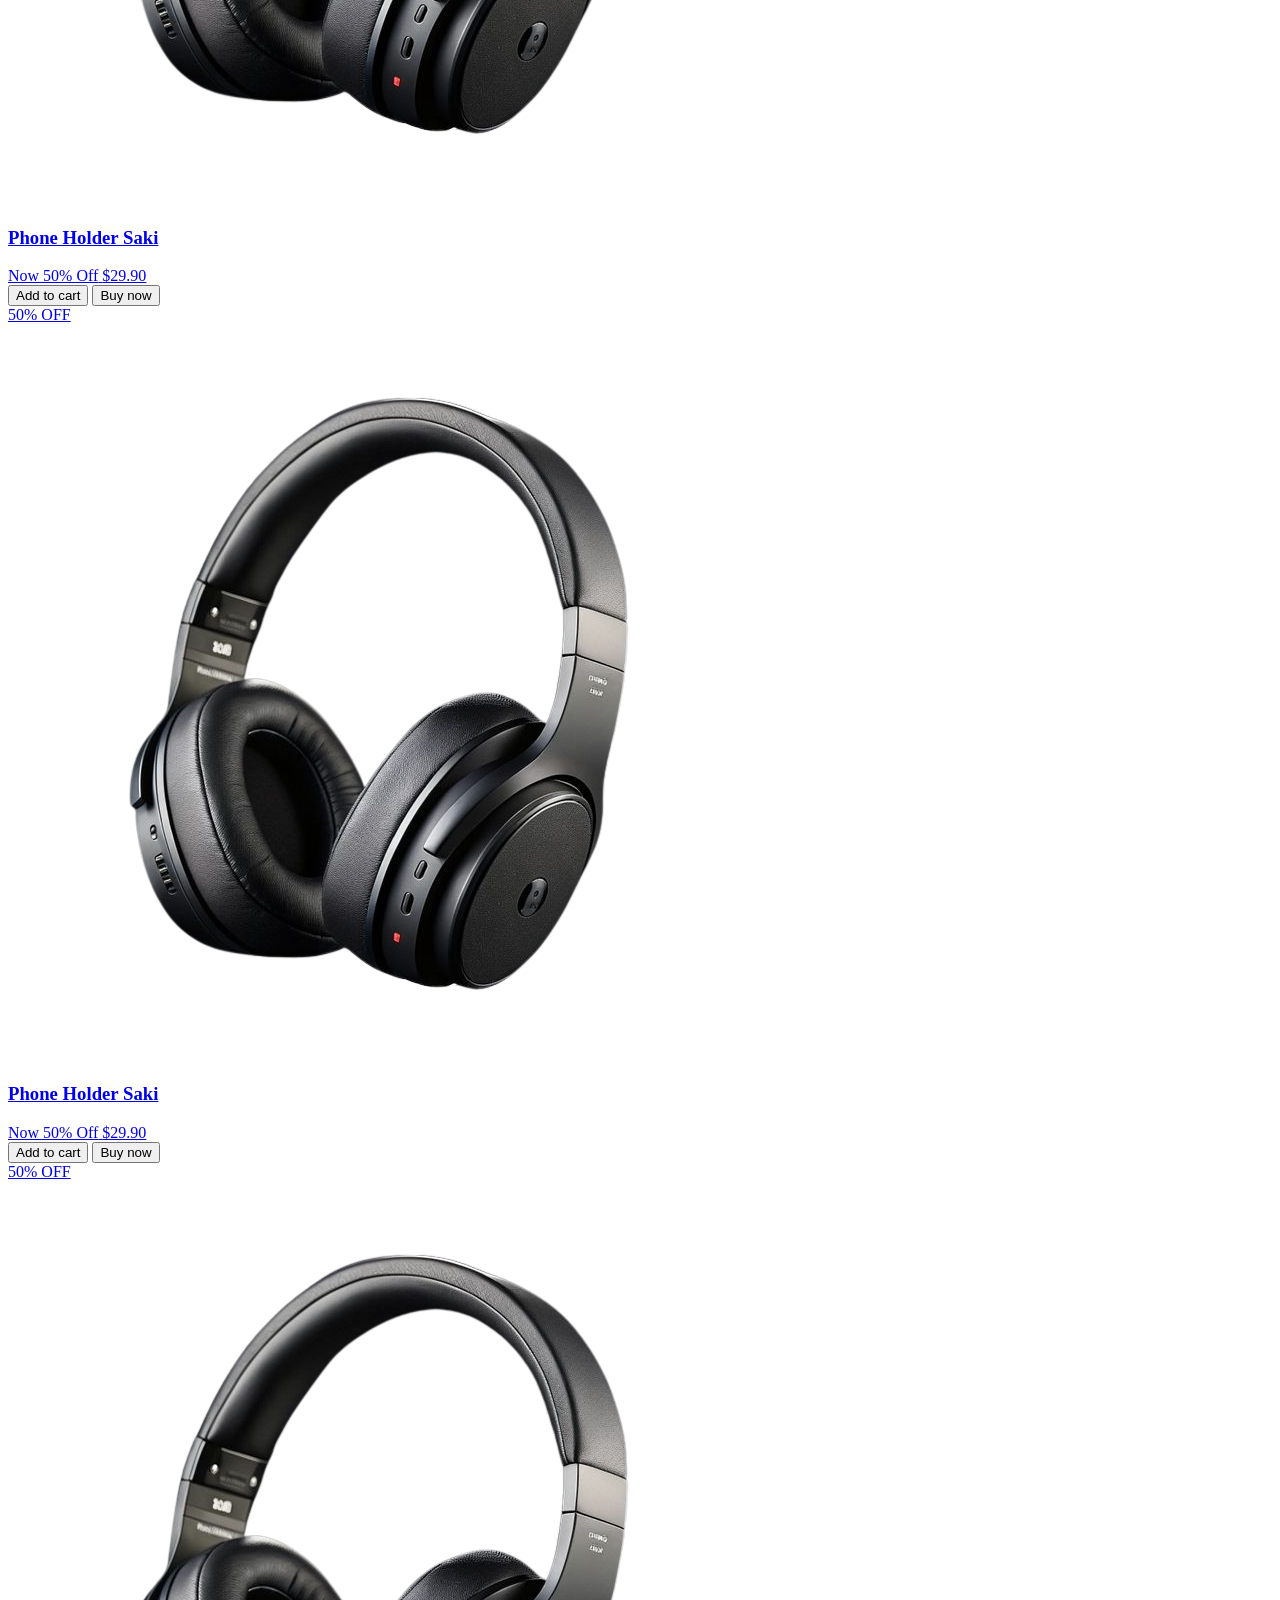
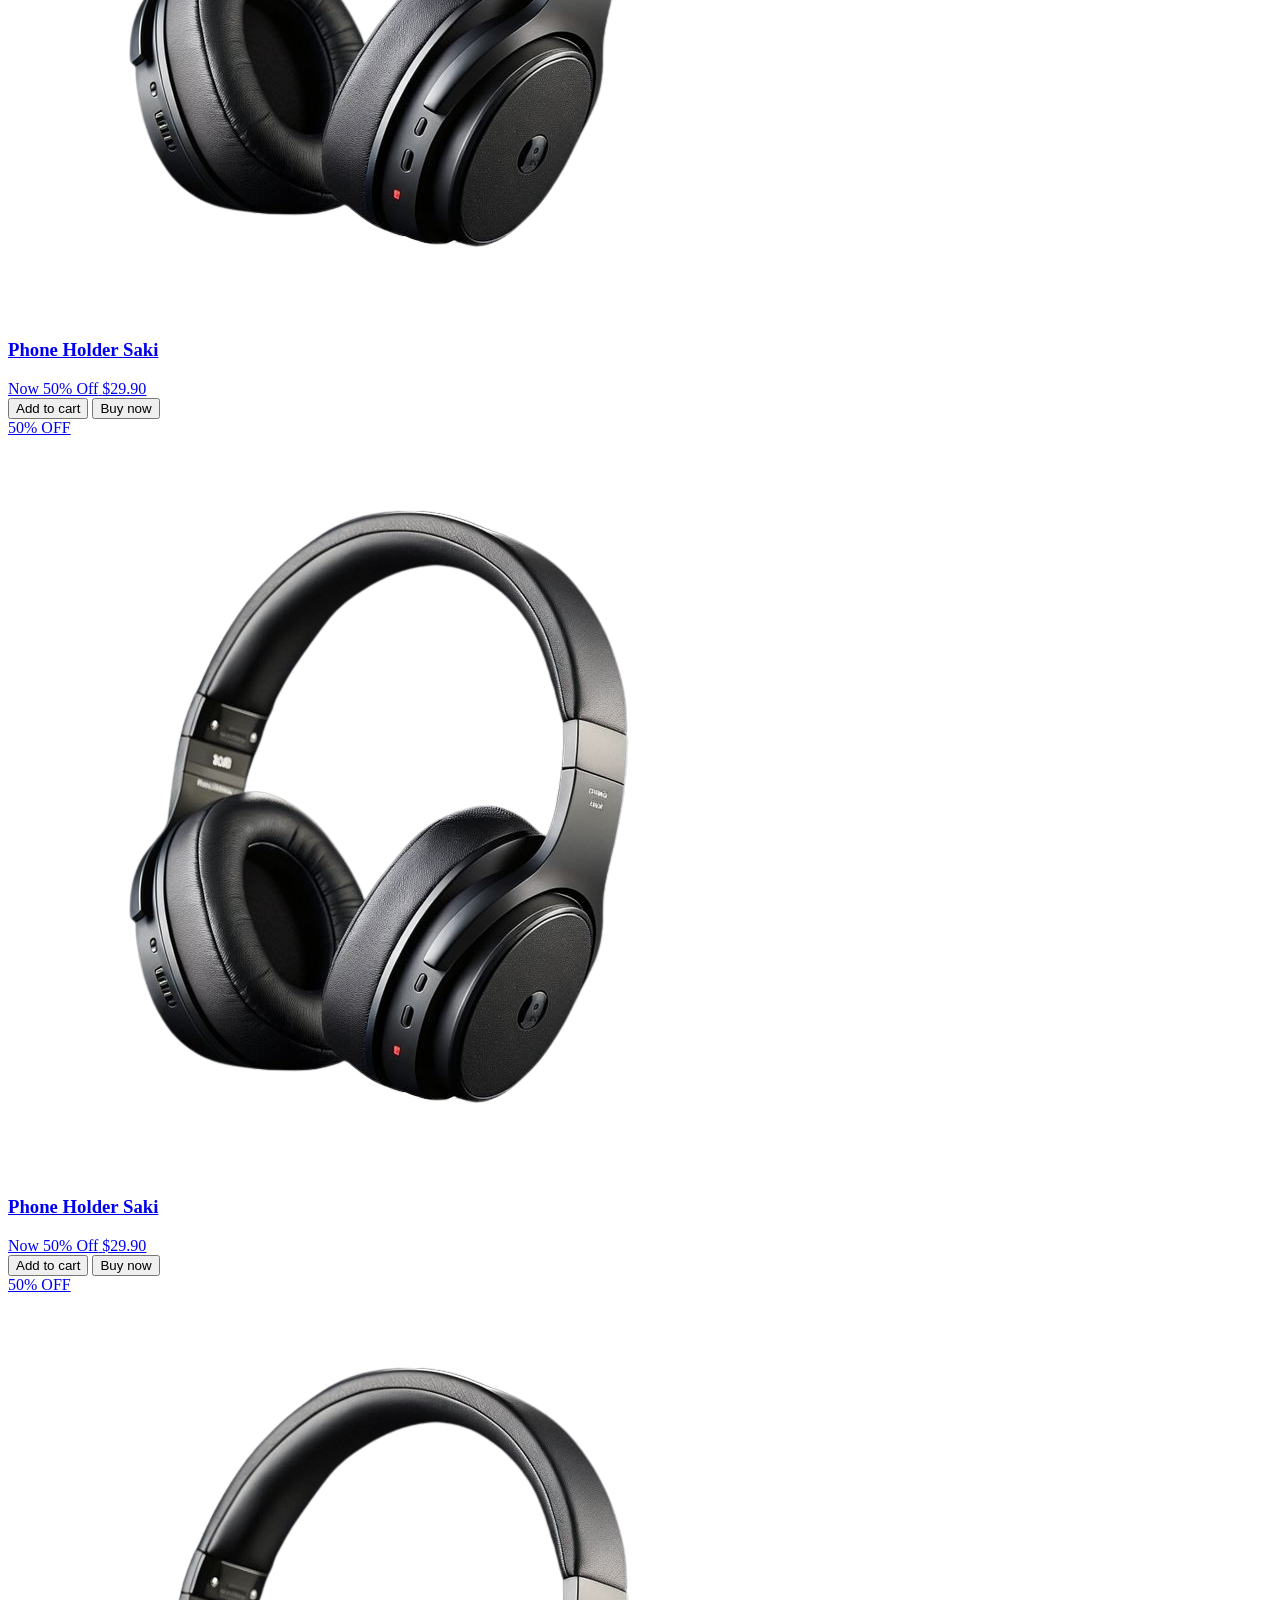
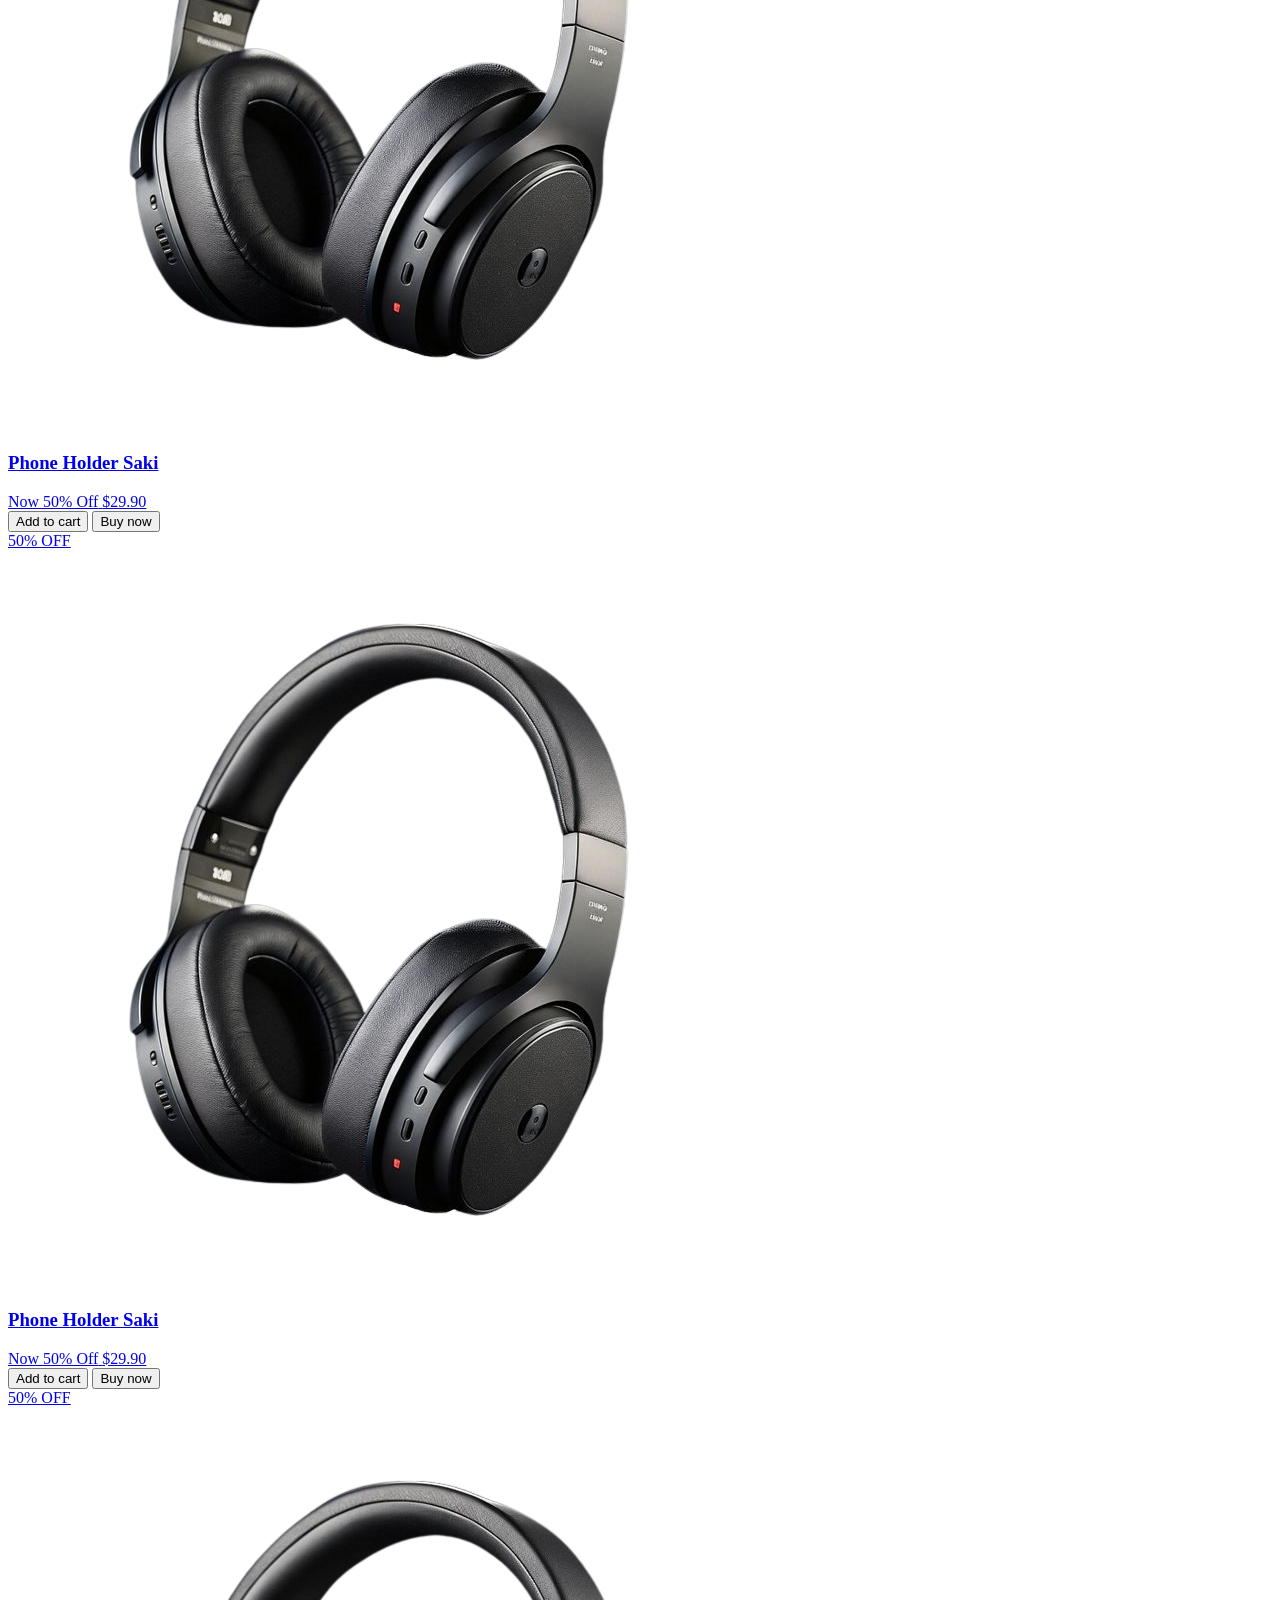
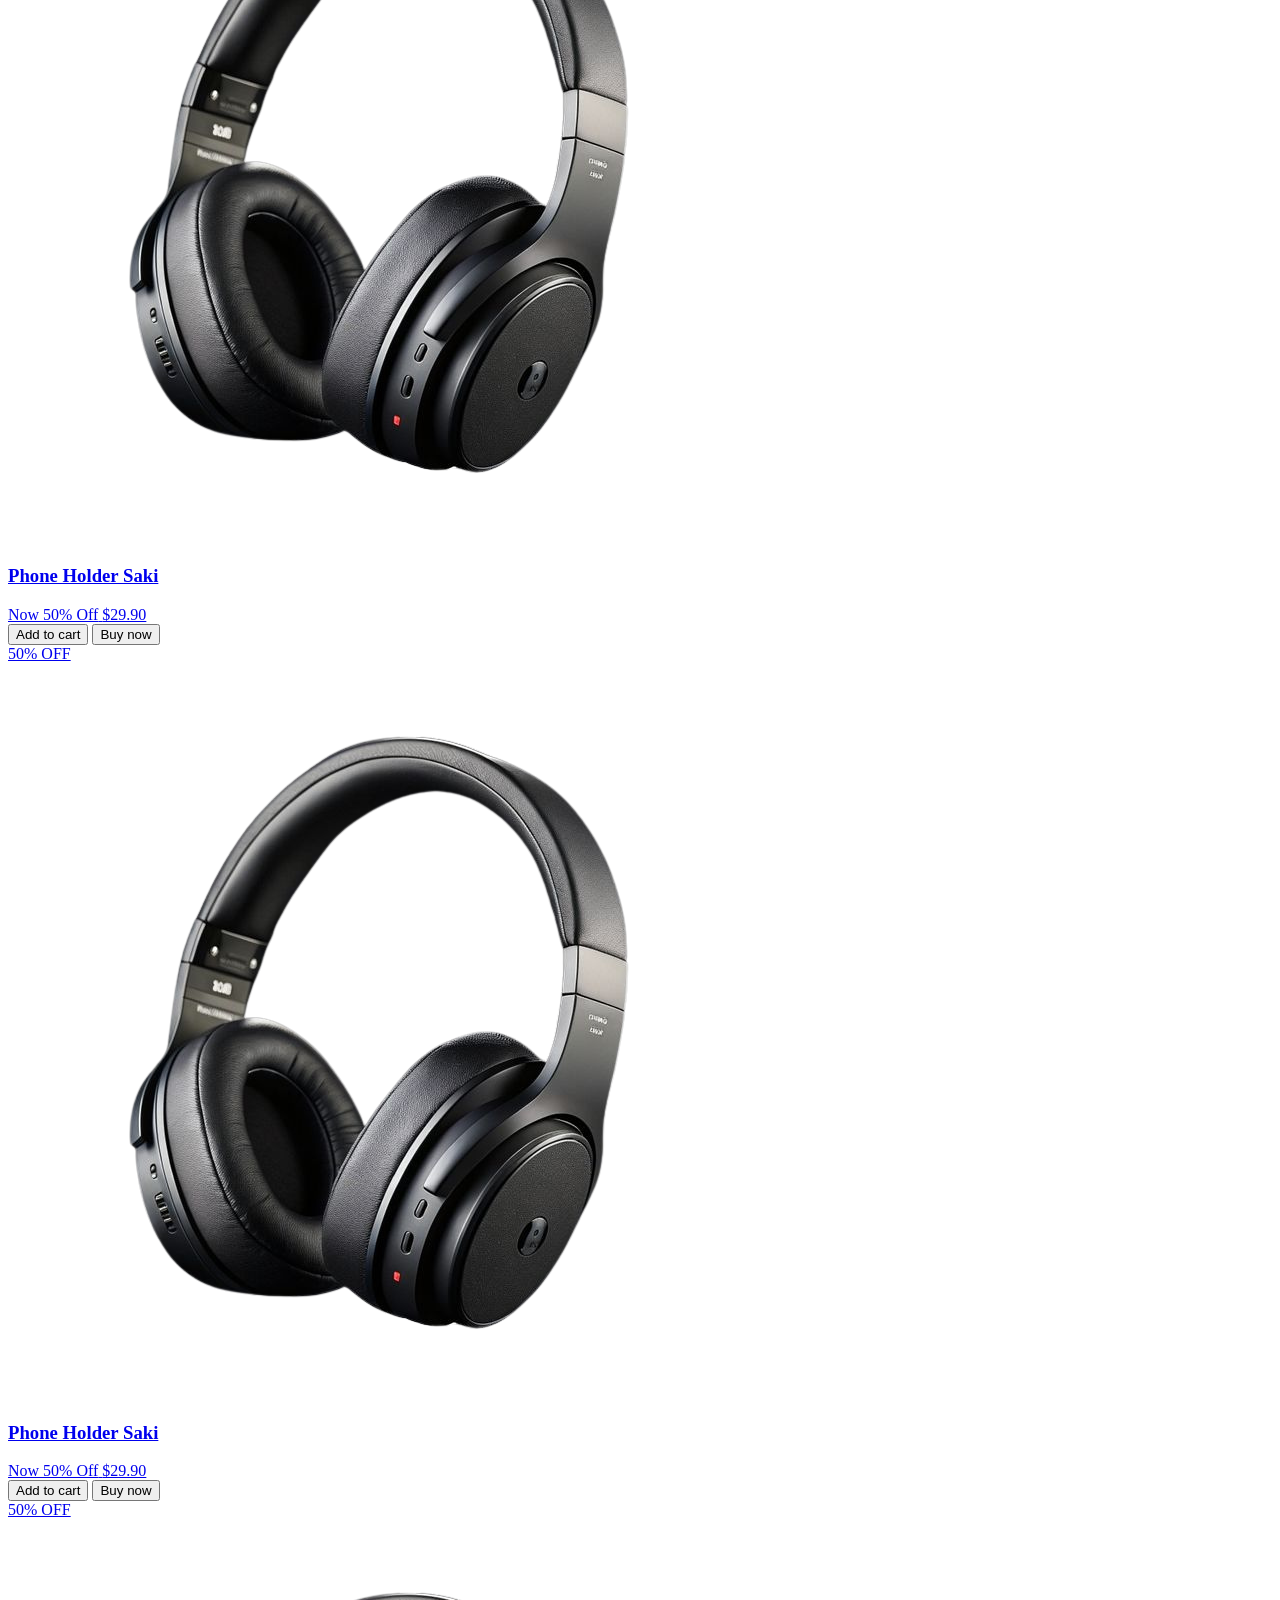
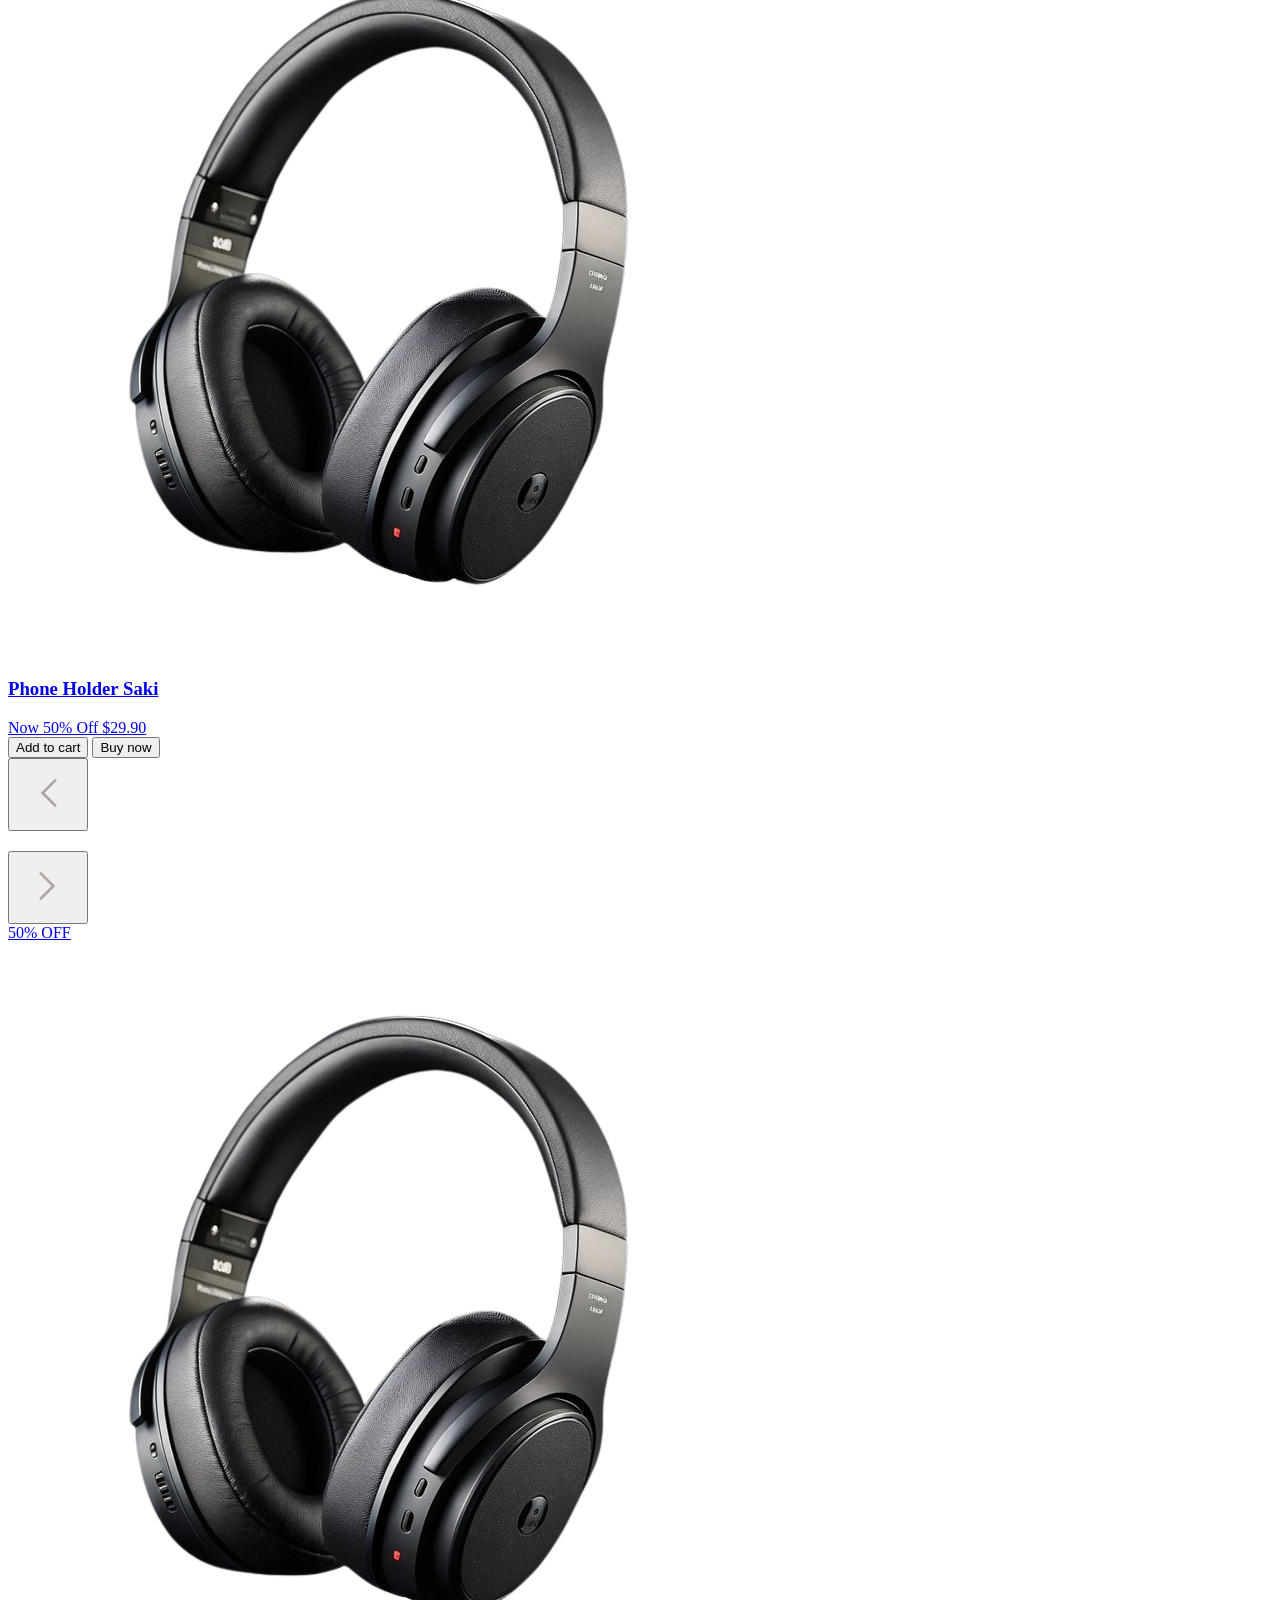
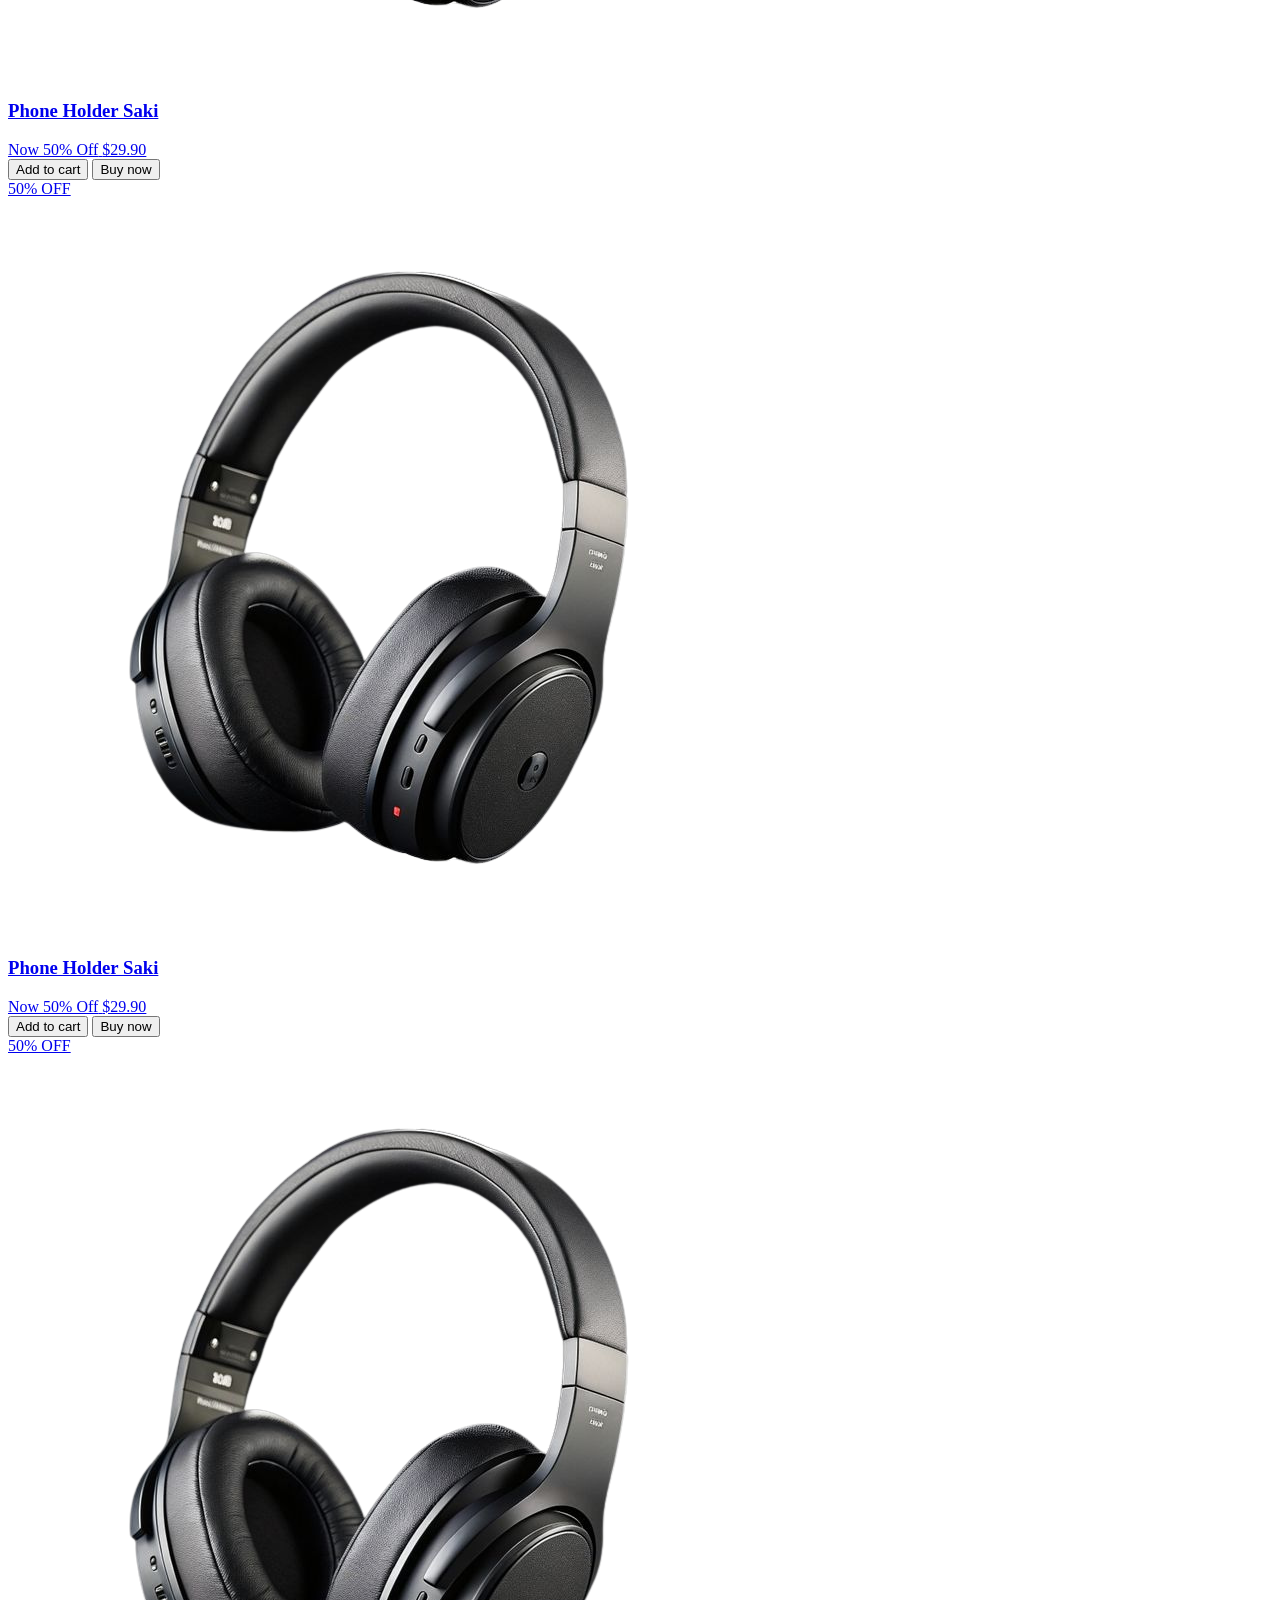
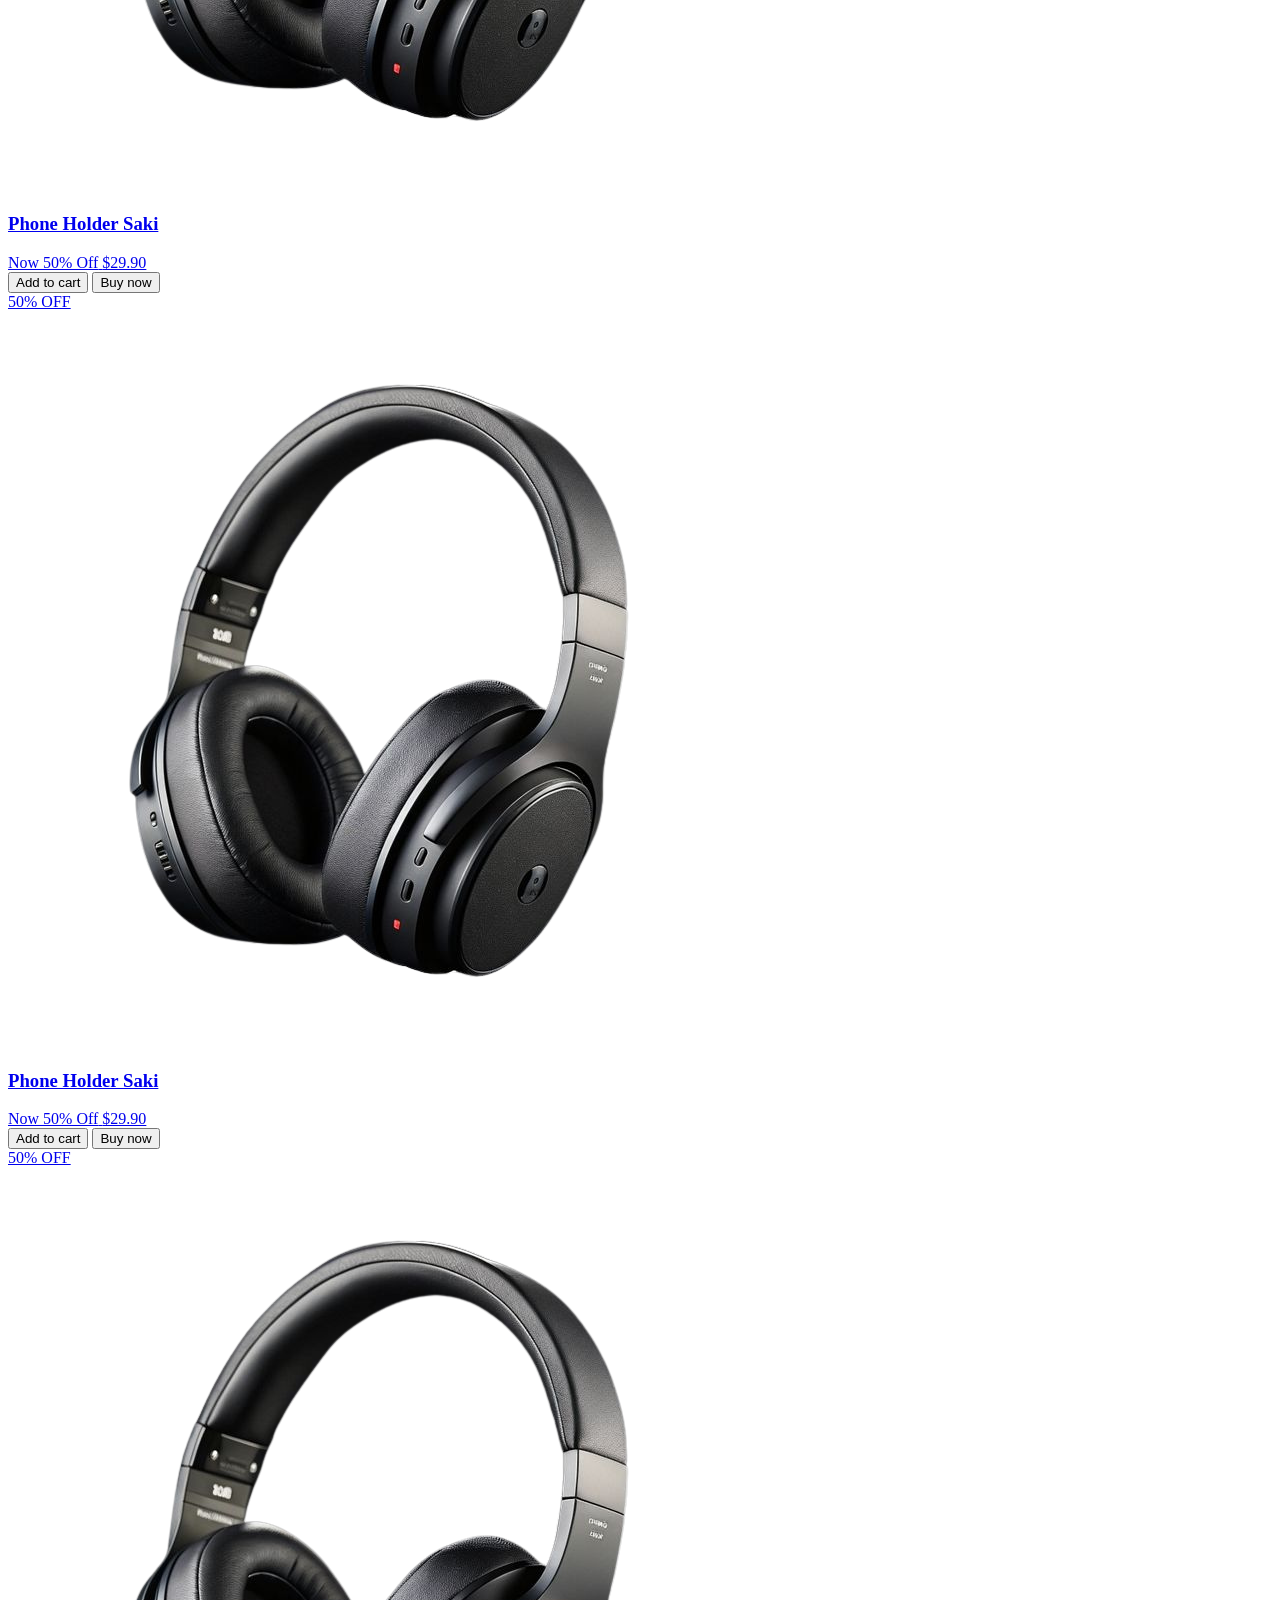
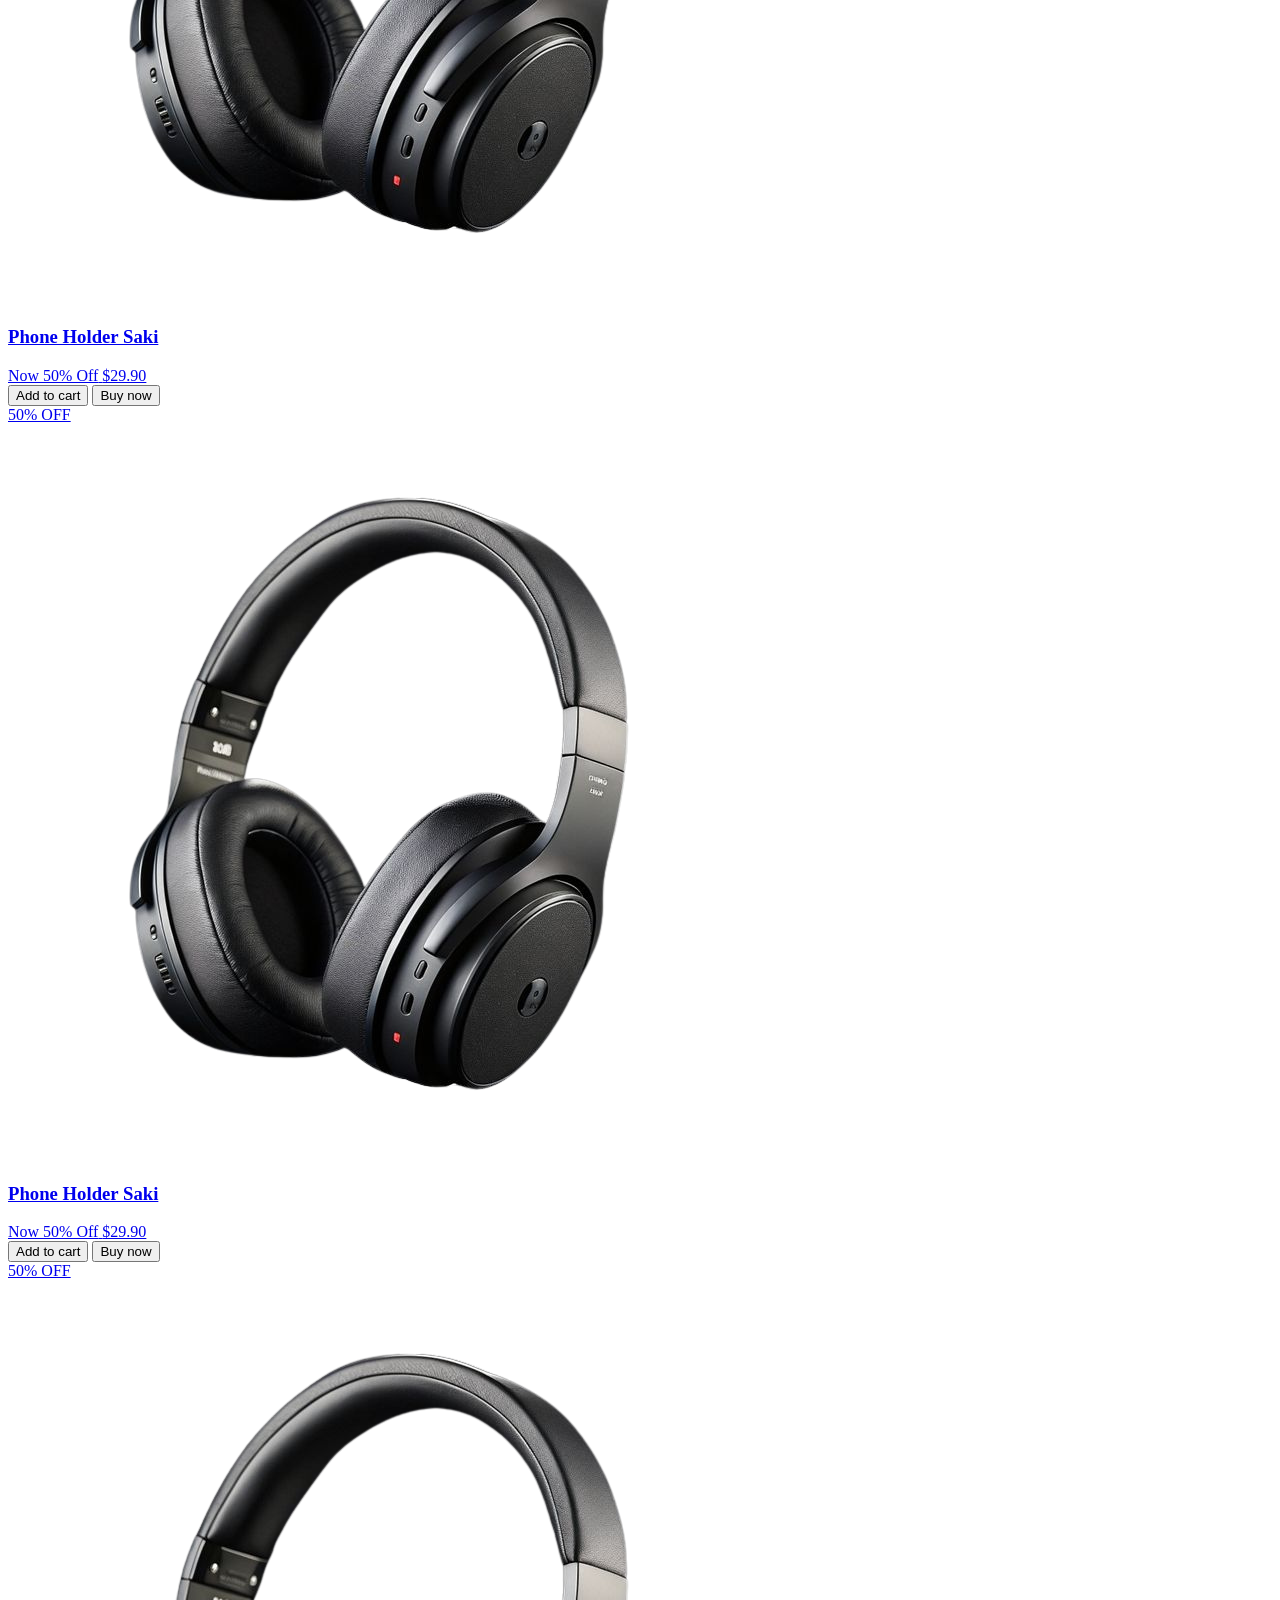
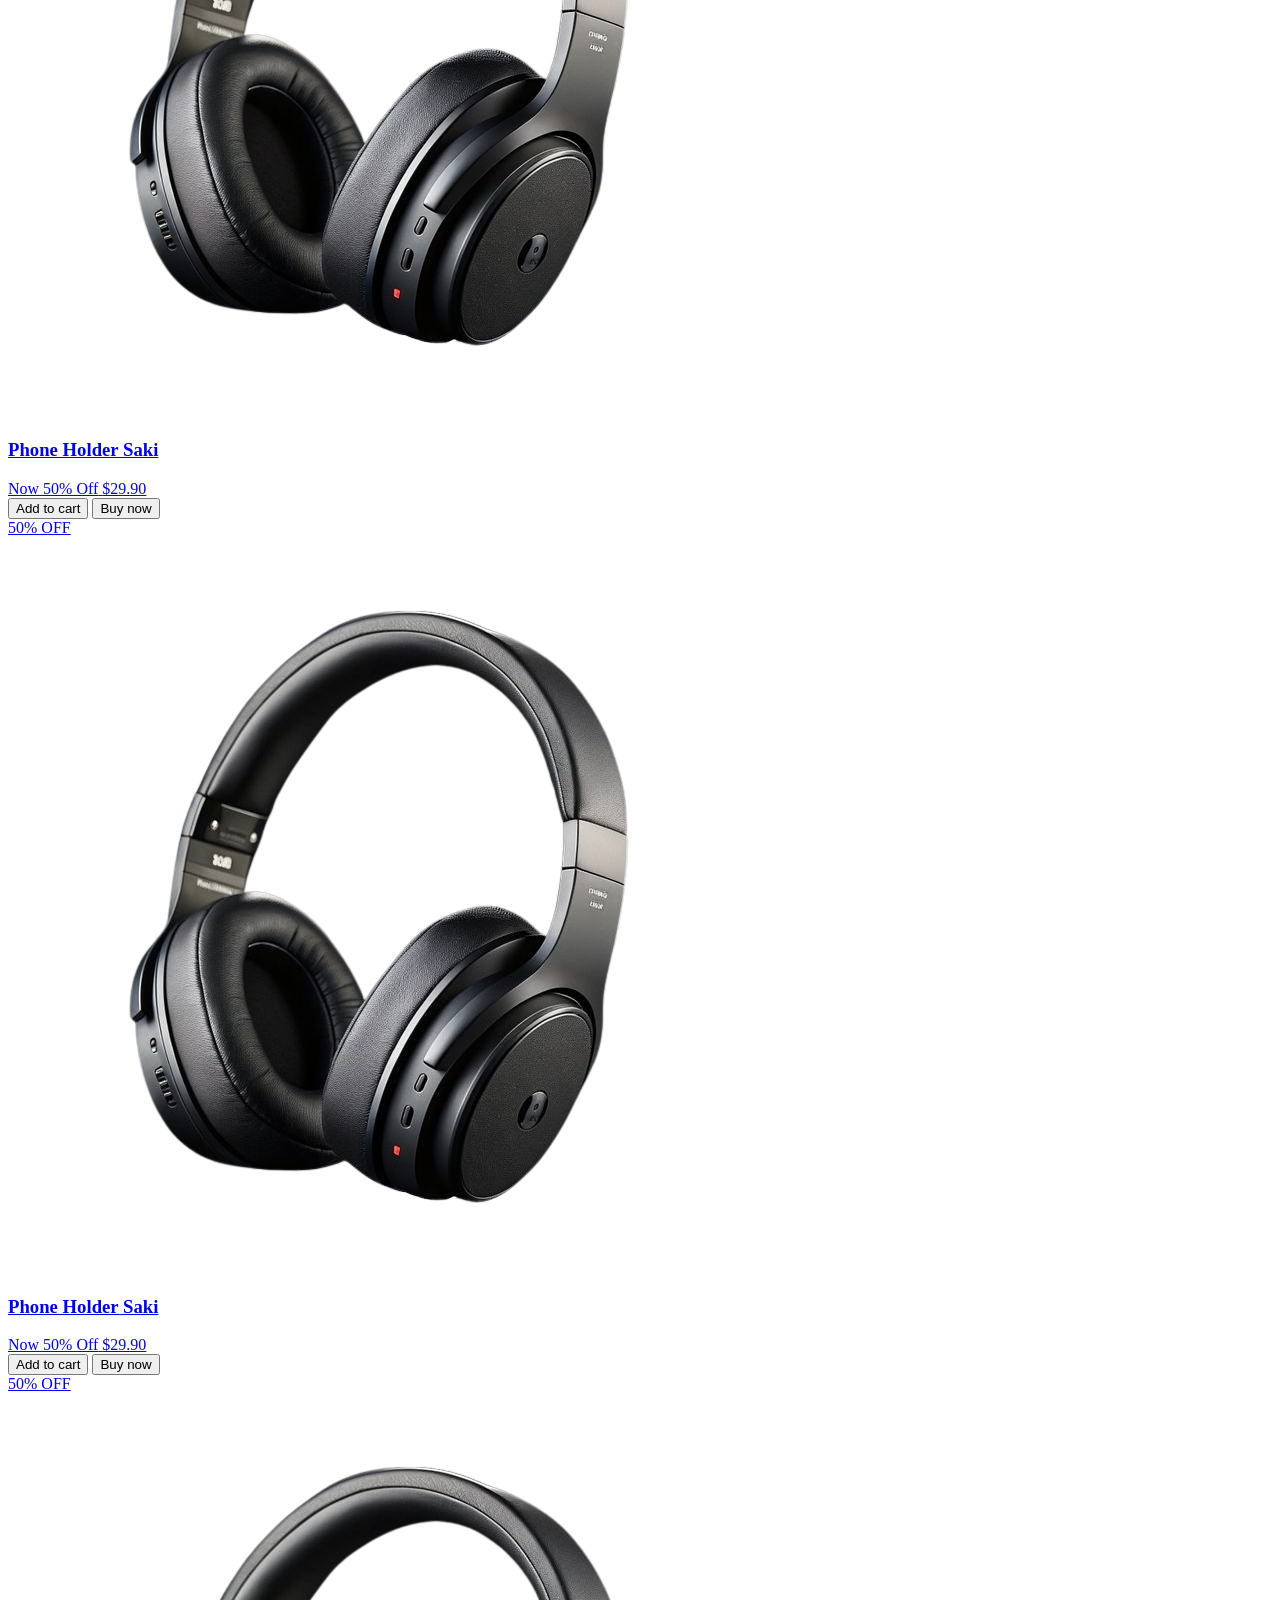
==== commit 834bb9ab: "Add files via upload" ====
--- a/KORVA/index.html
+++ b/KORVA/index.html
@@ -5,12 +5,14 @@
   <meta charset="UTF-8" />
   <meta name="viewport" content="width=device-width, initial-scale=1.0"/>
   <title>KORVA</title>
-  <link rel="shortcut icon" href="/images/KORVA.png" type="image/x-icon">
+  <link rel="shortcut icon" href="/images/kova icon.svg" type="image/x-icon">
   <link
     href="https://cdn.jsdelivr.net/npm/remixicon@4.7.0/fonts/remixicon.css"
     rel="stylesheet"
 />
   <link rel="stylesheet" href="/css/main.css">
+  <link rel="stylesheet" href="/css/main.css">
+  <link rel="stylesheet" href="/css/products.css">
 </head>
 <body>
 <!-- CART DRAWER -->
@@ -34,13 +36,12 @@
 </aside>
 
 
-  <!-- Profile Menu -->
 
 
 
 <!-- NAV -->
 <header>
-  <div class="logo"><img src="/images/KORVA Tra.svg" alt=""></div>
+  <div class="logo"><img src="/images/kova.svg" alt=""></div>
   <nav>
     
     <a href="#"> <svg xmlns="http://www.w3.org/2000/svg" viewBox="0 0 24 24" width="24" height="24" fill="currentColor"><path d="M18.031 16.6168L22.3137 20.8995L20.8995 22.3137L16.6168 18.031C15.0769 19.263 13.124 20 11 20C6.032 20 2 15.968 2 11C2 6.032 6.032 2 11 2C15.968 2 20 6.032 20 11C20 13.124 19.263 15.0769 18.031 16.6168ZM16.0247 15.8748C17.2475 14.6146 18 12.8956 18 11C18 7.1325 14.8675 4 11 4C7.1325 4 4 7.1325 4 11C4 14.8675 7.1325 18 11 18C12.8956 18 14.6146 17.2475 15.8748 16.0247L16.0247 15.8748Z"></path></svg></a>
@@ -64,6 +65,272 @@
 </header>
 
 <!-- HERO -->
+
+
+<!-- PRODUCTS -->
+ <section class="products">
+  <div class="products-grid">
+    <!-- Repeat product-card 10x -->
+<div class="product-card">
+
+  <a href="product.html" class="product-link">
+    <span class="badge">50% OFF</span>
+
+    <div class="img-wrap">
+      <img src="images/Stock Images/st1 - Edited.png" alt="Phone Holder Saki">
+    </div>
+
+    <h3>Phone Holder Saki</h3>
+
+    <div class="price-row">
+      <span class="deal">Now 50% Off</span>
+      <span class="price">$29.90</span>
+    </div>
+  </a>
+
+  <div class="actions">
+    <button class="btn cart">Add to cart</button>
+    <button class="btn buy">Buy now</button>
+  </div>
+
+</div>
+
+
+
+<div class="product-card">
+
+  <a href="product.html" class="product-link">
+    <span class="badge">50% OFF</span>
+
+    <div class="img-wrap">
+      <img src="images/Stock Images/st1 - Edited.png" alt="Phone Holder Saki">
+    </div>
+
+    <h3>Phone Holder Saki</h3>
+
+    <div class="price-row">
+      <span class="deal">Now 50% Off</span>
+      <span class="price">$29.90</span>
+    </div>
+  </a>
+
+  <div class="actions">
+    <button class="btn cart">Add to cart</button>
+    <button class="btn buy">Buy now</button>
+  </div>
+
+</div>
+
+
+
+  <div class="product-card">
+
+  <a href="product.html" class="product-link">
+    <span class="badge">50% OFF</span>
+
+    <div class="img-wrap">
+      <img src="images/Stock Images/st1 - Edited.png" alt="Phone Holder Saki">
+    </div>
+
+    <h3>Phone Holder Saki</h3>
+
+    <div class="price-row">
+      <span class="deal">Now 50% Off</span>
+      <span class="price">$29.90</span>
+    </div>
+  </a>
+
+  <div class="actions">
+    <button class="btn cart">Add to cart</button>
+    <button class="btn buy">Buy now</button>
+  </div>
+
+</div>
+
+
+   <div class="product-card">
+
+  <a href="product.html" class="product-link">
+    <span class="badge">50% OFF</span>
+
+    <div class="img-wrap">
+      <img src="images/Stock Images/st1 - Edited.png" alt="Phone Holder Saki">
+    </div>
+
+    <h3>Phone Holder Saki</h3>
+
+    <div class="price-row">
+      <span class="deal">Now 50% Off</span>
+      <span class="price">$29.90</span>
+    </div>
+  </a>
+
+  <div class="actions">
+    <button class="btn cart">Add to cart</button>
+    <button class="btn buy">Buy now</button>
+  </div>
+
+</div>
+
+
+   <div class="product-card">
+
+  <a href="product.html" class="product-link">
+    <span class="badge">50% OFF</span>
+
+    <div class="img-wrap">
+      <img src="images/Stock Images/st1 - Edited.png" alt="Phone Holder Saki">
+    </div>
+
+    <h3>Phone Holder Saki</h3>
+
+    <div class="price-row">
+      <span class="deal">Now 50% Off</span>
+      <span class="price">$29.90</span>
+    </div>
+  </a>
+
+  <div class="actions">
+    <button class="btn cart">Add to cart</button>
+    <button class="btn buy">Buy now</button>
+  </div>
+
+</div>
+
+
+
+    <div class="product-card">
+
+  <a href="product.html" class="product-link">
+    <span class="badge">50% OFF</span>
+
+    <div class="img-wrap">
+      <img src="images/Stock Images/st1 - Edited.png" alt="Phone Holder Saki">
+    </div>
+
+    <h3>Phone Holder Saki</h3>
+
+    <div class="price-row">
+      <span class="deal">Now 50% Off</span>
+      <span class="price">$29.90</span>
+    </div>
+  </a>
+
+  <div class="actions">
+    <button class="btn cart">Add to cart</button>
+    <button class="btn buy">Buy now</button>
+  </div>
+
+</div>
+
+
+
+   <div class="product-card">
+
+  <a href="product.html" class="product-link">
+    <span class="badge">50% OFF</span>
+
+    <div class="img-wrap">
+      <img src="images/Stock Images/st1 - Edited.png" alt="Phone Holder Saki">
+    </div>
+
+    <h3>Phone Holder Saki</h3>
+
+    <div class="price-row">
+      <span class="deal">Now 50% Off</span>
+      <span class="price">$29.90</span>
+    </div>
+  </a>
+
+  <div class="actions">
+    <button class="btn cart">Add to cart</button>
+    <button class="btn buy">Buy now</button>
+  </div>
+
+</div>
+
+
+<div class="product-card">
+
+  <a href="product.html" class="product-link">
+    <span class="badge">50% OFF</span>
+
+    <div class="img-wrap">
+      <img src="images/Stock Images/st1 - Edited.png" alt="Phone Holder Saki">
+    </div>
+
+    <h3>Phone Holder Saki</h3>
+
+    <div class="price-row">
+      <span class="deal">Now 50% Off</span>
+      <span class="price">$29.90</span>
+    </div>
+  </a>
+
+  <div class="actions">
+    <button class="btn cart">Add to cart</button>
+    <button class="btn buy">Buy now</button>
+  </div>
+
+</div>
+
+
+
+<div class="product-card">
+
+  <a href="product.html" class="product-link">
+    <span class="badge">50% OFF</span>
+
+    <div class="img-wrap">
+      <img src="images/Stock Images/st1 - Edited.png" alt="Phone Holder Saki">
+    </div>
+
+    <h3>Phone Holder Saki</h3>
+
+    <div class="price-row">
+      <span class="deal">Now 50% Off</span>
+      <span class="price">$29.90</span>
+    </div>
+  </a>
+
+  <div class="actions">
+    <button class="btn cart">Add to cart</button>
+    <button class="btn buy">Buy now</button>
+  </div>
+
+</div>
+
+
+
+<div class="product-card">
+
+  <a href="product.html" class="product-link">
+    <span class="badge">50% OFF</span>
+
+    <div class="img-wrap">
+      <img src="images/Stock Images/st1 - Edited.png" alt="Phone Holder Saki">
+    </div>
+
+    <h3>Phone Holder Saki</h3>
+
+    <div class="price-row">
+      <span class="deal">Now 50% Off</span>
+      <span class="price">$29.90</span>
+    </div>
+  </a>
+
+  <div class="actions">
+    <button class="btn cart">Add to cart</button>
+    <button class="btn buy">Buy now</button>
+  </div>
+
+</div>
+</div>
+ </section>
+
+
+
+<div class="spa">
 <section class="hero" id="hero">
   <button class="hero-arrow left"><svg  xmlns="http://www.w3.org/2000/svg" width="64" height="64"  
 fill="#b2a3a3" viewBox="0 0 24 24"  
@@ -82,42 +349,764 @@
 <path d="M14.65 6.65 9.29 12l5.36 5.35.7-.7L10.71 12l4.64-4.65z"></path>
 </svg></button>
 </section>
+</div>
+
 
 <!-- PRODUCTS -->
+ <section class="products">
+  <div class="products-grid">
+    <!-- Repeat product-card 10x -->
+<div class="product-card">
+
+  <a href="product.html" class="product-link">
+    <span class="badge">50% OFF</span>
+
+    <div class="img-wrap">
+      <img src="images/Stock Images/st1 - Edited.png" alt="Phone Holder Saki">
+    </div>
+
+    <h3>Phone Holder Saki</h3>
+
+    <div class="price-row">
+      <span class="deal">Now 50% Off</span>
+      <span class="price">$29.90</span>
+    </div>
+  </a>
+
+  <div class="actions">
+    <button class="btn cart">Add to cart</button>
+    <button class="btn buy">Buy now</button>
+  </div>
+
+</div>
+
+<div class="product-card">
+
+  <a href="product.html" class="product-link">
+    <span class="badge">50% OFF</span>
+
+    <div class="img-wrap">
+      <img src="images/Stock Images/st1 - Edited.png" alt="Phone Holder Saki">
+    </div>
+
+    <h3>Phone Holder Saki</h3>
+
+    <div class="price-row">
+      <span class="deal">Now 50% Off</span>
+      <span class="price">$29.90</span>
+    </div>
+  </a>
+
+  <div class="actions">
+    <button class="btn cart">Add to cart</button>
+    <button class="btn buy">Buy now</button>
+  </div>
+
+</div>
+
+<div class="product-card">
+
+  <a href="product.html" class="product-link">
+    <span class="badge">50% OFF</span>
+
+    <div class="img-wrap">
+      <img src="images/Stock Images/st1 - Edited.png" alt="Phone Holder Saki">
+    </div>
+
+    <h3>Phone Holder Saki</h3>
+
+    <div class="price-row">
+      <span class="deal">Now 50% Off</span>
+      <span class="price">$29.90</span>
+    </div>
+  </a>
+
+  <div class="actions">
+    <button class="btn cart">Add to cart</button>
+    <button class="btn buy">Buy now</button>
+  </div>
+
+</div>
+
+<div class="product-card">
+
+  <a href="product.html" class="product-link">
+    <span class="badge">50% OFF</span>
+
+    <div class="img-wrap">
+      <img src="images/Stock Images/st1 - Edited.png" alt="Phone Holder Saki">
+    </div>
+
+    <h3>Phone Holder Saki</h3>
+
+    <div class="price-row">
+      <span class="deal">Now 50% Off</span>
+      <span class="price">$29.90</span>
+    </div>
+  </a>
+
+  <div class="actions">
+    <button class="btn cart">Add to cart</button>
+    <button class="btn buy">Buy now</button>
+  </div>
+
+</div>
+
+<div class="product-card">
+
+  <a href="product.html" class="product-link">
+    <span class="badge">50% OFF</span>
+
+    <div class="img-wrap">
+      <img src="images/Stock Images/st1 - Edited.png" alt="Phone Holder Saki">
+    </div>
+
+    <h3>Phone Holder Saki</h3>
+
+    <div class="price-row">
+      <span class="deal">Now 50% Off</span>
+      <span class="price">$29.90</span>
+    </div>
+  </a>
+
+  <div class="actions">
+    <button class="btn cart">Add to cart</button>
+    <button class="btn buy">Buy now</button>
+  </div>
+
+</div>
+
+<div class="product-card">
+
+  <a href="product.html" class="product-link">
+    <span class="badge">50% OFF</span>
+
+    <div class="img-wrap">
+      <img src="images/Stock Images/st1 - Edited.png" alt="Phone Holder Saki">
+    </div>
+
+    <h3>Phone Holder Saki</h3>
+
+    <div class="price-row">
+      <span class="deal">Now 50% Off</span>
+      <span class="price">$29.90</span>
+    </div>
+  </a>
+
+  <div class="actions">
+    <button class="btn cart">Add to cart</button>
+    <button class="btn buy">Buy now</button>
+  </div>
+
+</div>
+
+
+
+<div class="product-card">
+
+  <a href="product.html" class="product-link">
+    <span class="badge">50% OFF</span>
+
+    <div class="img-wrap">
+      <img src="images/Stock Images/st1 - Edited.png" alt="Phone Holder Saki">
+    </div>
+
+    <h3>Phone Holder Saki</h3>
+
+    <div class="price-row">
+      <span class="deal">Now 50% Off</span>
+      <span class="price">$29.90</span>
+    </div>
+  </a>
+
+  <div class="actions">
+    <button class="btn cart">Add to cart</button>
+    <button class="btn buy">Buy now</button>
+  </div>
+
+</div>
+
+
+
+  <div class="product-card">
+
+  <a href="product.html" class="product-link">
+    <span class="badge">50% OFF</span>
+
+    <div class="img-wrap">
+      <img src="images/Stock Images/st1 - Edited.png" alt="Phone Holder Saki">
+    </div>
+
+    <h3>Phone Holder Saki</h3>
+
+    <div class="price-row">
+      <span class="deal">Now 50% Off</span>
+      <span class="price">$29.90</span>
+    </div>
+  </a>
+
+  <div class="actions">
+    <button class="btn cart">Add to cart</button>
+    <button class="btn buy">Buy now</button>
+  </div>
+
+</div>
+
+
+   <div class="product-card">
+
+  <a href="product.html" class="product-link">
+    <span class="badge">50% OFF</span>
+
+    <div class="img-wrap">
+      <img src="images/Stock Images/st1 - Edited.png" alt="Phone Holder Saki">
+    </div>
+
+    <h3>Phone Holder Saki</h3>
+
+    <div class="price-row">
+      <span class="deal">Now 50% Off</span>
+      <span class="price">$29.90</span>
+    </div>
+  </a>
+
+  <div class="actions">
+    <button class="btn cart">Add to cart</button>
+    <button class="btn buy">Buy now</button>
+  </div>
+
+</div>
+
+
+   <div class="product-card">
+
+  <a href="product.html" class="product-link">
+    <span class="badge">50% OFF</span>
+
+    <div class="img-wrap">
+      <img src="images/Stock Images/st1 - Edited.png" alt="Phone Holder Saki">
+    </div>
+
+    <h3>Phone Holder Saki</h3>
+
+    <div class="price-row">
+      <span class="deal">Now 50% Off</span>
+      <span class="price">$29.90</span>
+    </div>
+  </a>
+
+  <div class="actions">
+    <button class="btn cart">Add to cart</button>
+    <button class="btn buy">Buy now</button>
+  </div>
+
+</div>
+
+
+
+    <div class="product-card">
+
+  <a href="product.html" class="product-link">
+    <span class="badge">50% OFF</span>
+
+    <div class="img-wrap">
+      <img src="images/Stock Images/st1 - Edited.png" alt="Phone Holder Saki">
+    </div>
+
+    <h3>Phone Holder Saki</h3>
+
+    <div class="price-row">
+      <span class="deal">Now 50% Off</span>
+      <span class="price">$29.90</span>
+    </div>
+  </a>
+
+  <div class="actions">
+    <button class="btn cart">Add to cart</button>
+    <button class="btn buy">Buy now</button>
+  </div>
+
+</div>
+
+
+
+   <div class="product-card">
+
+  <a href="product.html" class="product-link">
+    <span class="badge">50% OFF</span>
+
+    <div class="img-wrap">
+      <img src="images/Stock Images/st1 - Edited.png" alt="Phone Holder Saki">
+    </div>
+
+    <h3>Phone Holder Saki</h3>
+
+    <div class="price-row">
+      <span class="deal">Now 50% Off</span>
+      <span class="price">$29.90</span>
+    </div>
+  </a>
+
+  <div class="actions">
+    <button class="btn cart">Add to cart</button>
+    <button class="btn buy">Buy now</button>
+  </div>
+
+</div>
+
+
+<div class="product-card">
+
+  <a href="product.html" class="product-link">
+    <span class="badge">50% OFF</span>
+
+    <div class="img-wrap">
+      <img src="images/Stock Images/st1 - Edited.png" alt="Phone Holder Saki">
+    </div>
+
+    <h3>Phone Holder Saki</h3>
+
+    <div class="price-row">
+      <span class="deal">Now 50% Off</span>
+      <span class="price">$29.90</span>
+    </div>
+  </a>
+
+  <div class="actions">
+    <button class="btn cart">Add to cart</button>
+    <button class="btn buy">Buy now</button>
+  </div>
+
+</div>
+
+
+
+<div class="product-card">
+
+  <a href="product.html" class="product-link">
+    <span class="badge">50% OFF</span>
+
+    <div class="img-wrap">
+      <img src="images/Stock Images/st1 - Edited.png" alt="Phone Holder Saki">
+    </div>
+
+    <h3>Phone Holder Saki</h3>
+
+    <div class="price-row">
+      <span class="deal">Now 50% Off</span>
+      <span class="price">$29.90</span>
+    </div>
+  </a>
+
+  <div class="actions">
+    <button class="btn cart">Add to cart</button>
+    <button class="btn buy">Buy now</button>
+  </div>
+
+</div>
+
+
+
+<div class="product-card">
+
+  <a href="product.html" class="product-link">
+    <span class="badge">50% OFF</span>
+
+    <div class="img-wrap">
+      <img src="images/Stock Images/st1 - Edited.png" alt="Phone Holder Saki">
+    </div>
+
+    <h3>Phone Holder Saki</h3>
+
+    <div class="price-row">
+      <span class="deal">Now 50% Off</span>
+      <span class="price">$29.90</span>
+    </div>
+  </a>
+
+  <div class="actions">
+    <button class="btn cart">Add to cart</button>
+    <button class="btn buy">Buy now</button>
+  </div>
+
+</div>
+</div>
+ </section>
+  
+<!-- Slider  -->
+<section class="category-hero">
+  <div class="category-slider">
+
+    <div class="slide active">
+      <div class="slide-text">
+        <h1>Every grail has a story</h1>
+        <p>Take home collectibles to start the next chapter.</p>
+        <button>Shop now</button>
+      </div>
+
+      <div class="slide-items">
+        <div class="item">
+          <img src="images/coin.png" />
+          <span>Coins ›</span>
+        </div>
+        <div class="item">
+          <img src="images/sports.png" />
+          <span>Sports memorabilia ›</span>
+        </div>
+        <div class="item">
+          <img src="images/antiques.png" />
+          <span>Antiques ›</span>
+        </div>
+      </div>
+    </div>
+
+  </div>
+      </section>
+
+
+<!-- PRODUCTS -->
+ <section class="products">
+  <div class="products-grid">
+    <!-- Repeat product-card 10x -->
+<div class="product-card">
+
+  <a href="product.html" class="product-link">
+    <span class="badge">50% OFF</span>
+
+    <div class="img-wrap">
+      <img src="images/Stock Images/st1 - Edited.png" alt="Phone Holder Saki">
+    </div>
+
+    <h3>Phone Holder Saki</h3>
+
+    <div class="price-row">
+      <span class="deal">Now 50% Off</span>
+      <span class="price">$29.90</span>
+    </div>
+  </a>
+
+  <div class="actions">
+    <button class="btn cart">Add to cart</button>
+    <button class="btn buy">Buy now</button>
+  </div>
+
+</div>
+
+
+
+<div class="product-card">
+
+  <a href="product.html" class="product-link">
+    <span class="badge">50% OFF</span>
+
+    <div class="img-wrap">
+      <img src="images/Stock Images/st1 - Edited.png" alt="Phone Holder Saki">
+    </div>
+
+    <h3>Phone Holder Saki</h3>
+
+    <div class="price-row">
+      <span class="deal">Now 50% Off</span>
+      <span class="price">$29.90</span>
+    </div>
+  </a>
+
+  <div class="actions">
+    <button class="btn cart">Add to cart</button>
+    <button class="btn buy">Buy now</button>
+  </div>
+
+</div>
+
+
+
+  <div class="product-card">
+
+  <a href="product.html" class="product-link">
+    <span class="badge">50% OFF</span>
+
+    <div class="img-wrap">
+      <img src="images/Stock Images/st1 - Edited.png" alt="Phone Holder Saki">
+    </div>
+
+    <h3>Phone Holder Saki</h3>
+
+    <div class="price-row">
+      <span class="deal">Now 50% Off</span>
+      <span class="price">$29.90</span>
+    </div>
+  </a>
+
+  <div class="actions">
+    <button class="btn cart">Add to cart</button>
+    <button class="btn buy">Buy now</button>
+  </div>
+
+</div>
+
+
+   <div class="product-card">
+
+  <a href="product.html" class="product-link">
+    <span class="badge">50% OFF</span>
+
+    <div class="img-wrap">
+      <img src="images/Stock Images/st1 - Edited.png" alt="Phone Holder Saki">
+    </div>
+
+    <h3>Phone Holder Saki</h3>
+
+    <div class="price-row">
+      <span class="deal">Now 50% Off</span>
+      <span class="price">$29.90</span>
+    </div>
+  </a>
+
+  <div class="actions">
+    <button class="btn cart">Add to cart</button>
+    <button class="btn buy">Buy now</button>
+  </div>
+
+</div>
+
+
+   <div class="product-card">
+
+  <a href="product.html" class="product-link">
+    <span class="badge">50% OFF</span>
+
+    <div class="img-wrap">
+      <img src="images/Stock Images/st1 - Edited.png" alt="Phone Holder Saki">
+    </div>
+
+    <h3>Phone Holder Saki</h3>
+
+    <div class="price-row">
+      <span class="deal">Now 50% Off</span>
+      <span class="price">$29.90</span>
+    </div>
+  </a>
+
+  <div class="actions">
+    <button class="btn cart">Add to cart</button>
+    <button class="btn buy">Buy now</button>
+  </div>
+
+</div>
+
+
+
+    <div class="product-card">
+
+  <a href="product.html" class="product-link">
+    <span class="badge">50% OFF</span>
+
+    <div class="img-wrap">
+      <img src="images/Stock Images/st1 - Edited.png" alt="Phone Holder Saki">
+    </div>
+
+    <h3>Phone Holder Saki</h3>
+
+    <div class="price-row">
+      <span class="deal">Now 50% Off</span>
+      <span class="price">$29.90</span>
+    </div>
+  </a>
+
+  <div class="actions">
+    <button class="btn cart">Add to cart</button>
+    <button class="btn buy">Buy now</button>
+  </div>
+
+</div>
+
+
+
+   <div class="product-card">
+
+  <a href="product.html" class="product-link">
+    <span class="badge">50% OFF</span>
+
+    <div class="img-wrap">
+      <img src="images/Stock Images/st1 - Edited.png" alt="Phone Holder Saki">
+    </div>
+
+    <h3>Phone Holder Saki</h3>
+
+    <div class="price-row">
+      <span class="deal">Now 50% Off</span>
+      <span class="price">$29.90</span>
+    </div>
+  </a>
+
+  <div class="actions">
+    <button class="btn cart">Add to cart</button>
+    <button class="btn buy">Buy now</button>
+  </div>
+
+</div>
+
+
+<div class="product-card">
+
+  <a href="product.html" class="product-link">
+    <span class="badge">50% OFF</span>
+
+    <div class="img-wrap">
+      <img src="images/Stock Images/st1 - Edited.png" alt="Phone Holder Saki">
+    </div>
+
+    <h3>Phone Holder Saki</h3>
+
+    <div class="price-row">
+      <span class="deal">Now 50% Off</span>
+      <span class="price">$29.90</span>
+    </div>
+  </a>
+
+  <div class="actions">
+    <button class="btn cart">Add to cart</button>
+    <button class="btn buy">Buy now</button>
+  </div>
+
+</div>
+
+
+
+<div class="product-card">
+
+  <a href="product.html" class="product-link">
+    <span class="badge">50% OFF</span>
+
+    <div class="img-wrap">
+      <img src="images/Stock Images/st1 - Edited.png" alt="Phone Holder Saki">
+    </div>
+
+    <h3>Phone Holder Saki</h3>
+
+    <div class="price-row">
+      <span class="deal">Now 50% Off</span>
+      <span class="price">$29.90</span>
+    </div>
+  </a>
+
+  <div class="actions">
+    <button class="btn cart">Add to cart</button>
+    <button class="btn buy">Buy now</button>
+  </div>
+
+</div>
+
+
+
 <div class="product-card"
      data-id="1"
-     data-name="Phone Holder Saki"
-     data-price="29.90"
+     data-name="iphone Holder Saki"
+     data-price="900.90"
      data-img="images/Stock Images/st1 - Edited.png">
-
-  <span class="tag"></span>
-  <img src="images/Stock Images/st1 - Edited.png" alt="">
-  <h3>Phone Holder Saki</h3>
-
-  <div class="lay1">
-    <p class="pct">Now 50% Off</p>
-    <p class="price">$29.90</p>
-  </div>
-
-  <div class="actions">
-    <button class="cart">Add to Cart</button>
-    <button class="buy">Buy Now</button>
-  </div>
-</div>
-
-<footer>
-  © 2025 KORVA. All rights reserved.
+  <a href="product.html" class="product-link">
+    <span class="badge">50% OFF</span>
+
+    <div class="img-wrap">
+      <img src="images/Stock Images/st1 - Edited.png" alt="Phone Holder Saki">
+    </div>
+
+    <h3>iphone</h3>
+
+    <div class="price-row">
+      <span class="deal">Now 50% Off</span>
+      <span class="price">$900.90</span>
+    </div>
+  </a>
+
+  <div class="actions">
+    <button class="btn cart">Add to cart</button>
+    <button class="btn buy">Buy now</button>
+  </div>
+
+</div>
+</div>
+ </section>
+
+
+
+
+
+
+
+
+<footer class="site-footer">
+  <div class="footer-grid">
+
+    <div class="footer-col">
+      <h4>Buy</h4>
+      <a href="#">Registration</a>
+      <a href="#">Bidding & buying help</a>
+      <a href="#">Stores</a>
+      <a href="#">Creator Collections</a>
+      <a href="#">Charity Shop</a>
+      <a href="#">Seasonal sales & events</a>
+      <a href="#">Gift Cards</a>
+    </div>
+
+    <div class="footer-col">
+      <h4>Sell</h4>
+      <a href="#">Start selling</a>
+      <a href="#">How to sell</a>
+      <a href="#">Business sellers</a>
+      <a href="#">Affiliates</a>
+
+      <h4 class="mt">Tools & apps</h4>
+      <a href="#">Developers</a>
+      <a href="#">Security center</a>
+      <a href="#">Site map</a>
+    </div>
+
+    <div class="footer-col">
+      <h4>Stay connected</h4>
+      <a href="#">Facebook</a>
+      <a href="#">X (Twitter)</a>
+    </div>
+
+    <div class="footer-col">
+      <h4>About</h4>
+      <a href="#">Company info</a>
+      <a href="#">News</a>
+      <a href="#">Investors</a>
+      <a href="#">Careers</a>
+      <a href="#">Policies</a>
+    </div>
+
+    <div class="footer-col">
+      <h4>Help & Contact</h4>
+      <a href="#">Contact us</a>
+      <a href="#">Returns</a>
+      <a href="#">Money Back Guarantee</a>
+
+      <h4 class="mt">Community</h4>
+      <a href="#">Announcements</a>
+      <a href="#">Forum</a>
+      <a href="#">Podcast</a>
+    </div>
+
+  </div>
+
+  <div class="footer-bottom">
+    <p>
+      © 2026 Korva Inc. All rights reserved.
+      <a href="#">Accessibility</a> ·
+      <a href="#">User Agreement</a> ·
+      <a href="#">Privacy</a> ·
+      <a href="#">Cookies</a>
+    </p>
+  </div>
 </footer>
 <script src="/js/main.js"></script>
-<script src="/js/data.js"></script>
+<script src="/js/dat.js"></script>
 <script src="/js/cart.js"></script>
 <script src="/js/slider.js"></script>
 
 
 </body>
 </html>
-  <div class="profile-dropdown" id="profileDropdown">
-    <a href="#">My Account</a>
-    <a href="#">Logout</a>
-  </div>
-</div>+
